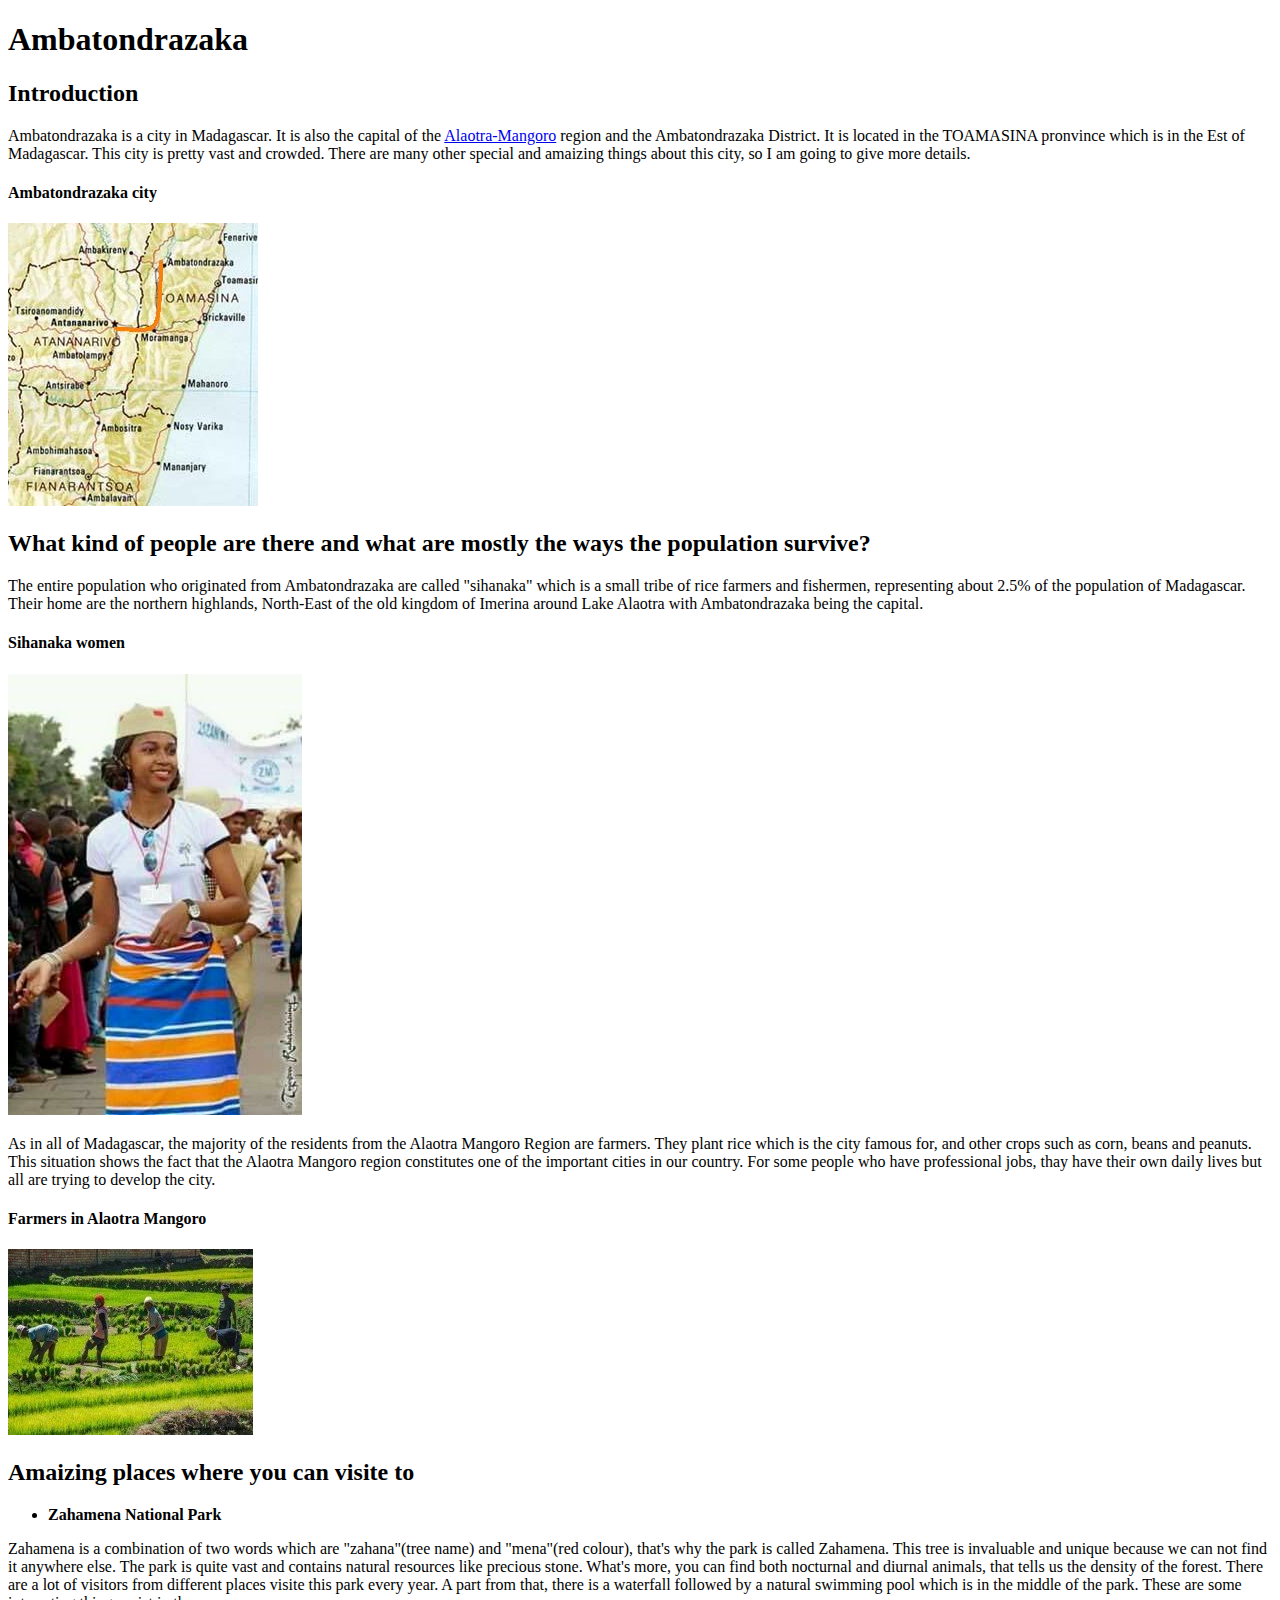
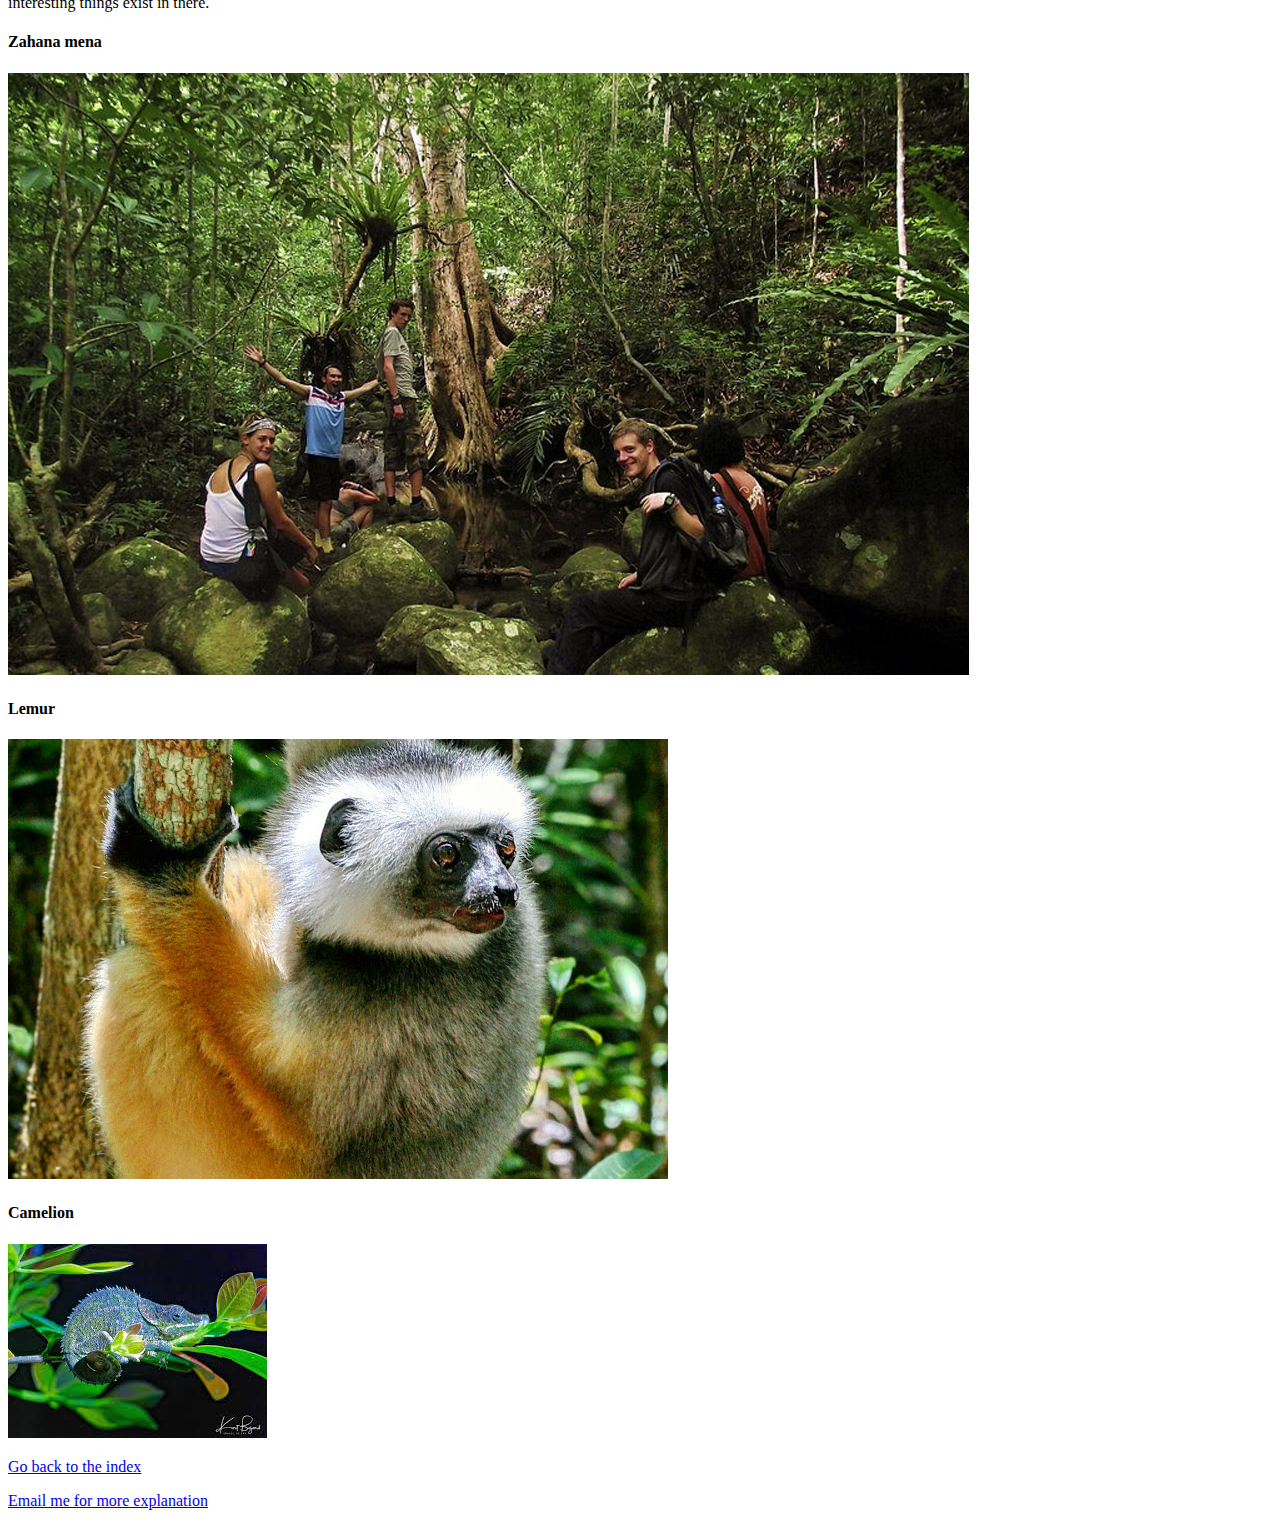
==== 08-02-20.html @ 1d424048 "added blog" ====
<!DOCTYPE html>
<html lang="en">

<head>
    <meta charset="UTF-8">
    <meta name="viewport" content="width=device-width">
    <title>My lovely town</title>
</head>

<body>
    <header>
        <h1>
            Ambatondrazaka
        </h1>
    </header>
    <main>
            <section>
                <header>
                    <h2>
                        Introduction
                    </h2>
                </header>
                <p>
                    Ambatondrazaka is a city in Madagascar. It is also the capital of the <a
                        href="https://en.wikipedia.org/wiki/Alaotra-Mangoro">Alaotra-Mangoro</a> region and the
                    Ambatondrazaka District. It is located in the TOAMASINA pronvince which is in the Est of Madagascar.
                    This city is pretty vast and crowded. There are many other special and amaizing things about this
                    city,
                    so I am going to give more details.
                </p>
                <header>
                    <h4>
                        Ambatondrazaka city
                    </h4>
                </header>
                <img src="ambato.webp" alt="Ambatondrazaka">
            </section>
            <section>
                <header>
                    <h2>
                        What kind of people are there and what are mostly the ways the population survive?
                    </h2>
                </header>
                <p>
                    The entire population who originated from Ambatondrazaka are called "sihanaka" which is a small
                    tribe of
                    rice farmers and fishermen, representing about 2.5% of the population of Madagascar. Their home are
                    the
                    northern highlands, North-East of the old kingdom of Imerina around Lake Alaotra with Ambatondrazaka
                    being the capital.
                </p>
                <header>
                    <h4>
                        Sihanaka women
                    </h4>
                </header>
                <img src="sihanaka.webp" alt="Zanak'Alaotra">
                <p>
                    As in all of Madagascar, the majority of the residents from the Alaotra Mangoro Region are farmers.
                    They
                    plant rice which is the city famous for, and other crops such as corn, beans and peanuts. This
                    situation shows the fact that the Alaotra Mangoro region constitutes one of the important cities in our
                    country.
                    For some people who have professional jobs, thay have their own daily lives but all are trying to develop
                    the
                    city.
                </p>
                <header>
                    <h4>
                        Farmers in Alaotra Mangoro
                    </h4>
                </header>
                <img src="farmers.webp" alt="Farmers">
            </section>
            <section>
                <header>
                    <h2>
                        Amaizing places where you can visite to
                    </h2>
                </header>
                    <ul>
                        <li>
                            <b>Zahamena National Park</b>
                        </li>
                    </ul>
                    <p>
                        Zahamena is a combination of two words which are "zahana"(tree name) and "mena"(red colour), that's why the park is called Zahamena. This tree is invaluable and unique because we can not find it anywhere else. The park is quite vast and contains natural resources like precious stone.
                         What's more, you can find both nocturnal and diurnal animals, that tells us the density of the forest.
                        There are a lot of visitors from different places visite this park every year.
                        A part from that, there is a waterfall followed by a natural swimming pool which is in the middle of the park.
                        These are some interesting things exist in there.
                    </p>
                    <header>
                        <h4>
                            Zahana mena
                        </h4>
                    </header>
                    <img src="zahamena.jpeg" alt="Zahana mena">
                    <header>
                      <h4>
                        Lemur
                      </h4>
                    </header>
                    <img src="lemur.webp" alt="lemur">
                    <header>
                      <h4>
                        Camelion
                      </h4>
                    </header>
                    <img src="camelion.webp" alt="camelion">
            </section>
    </main>
    <nav>
      <p>
        <a href="../index.html"> Go back to the index</a>
      </p>
    </nav>
    <footer>
      <p>
        <a href="harisoa.sn@gmail.com">
        Email me for more explanation
        </a>
      </p>
    </footer>
</body>
</html>
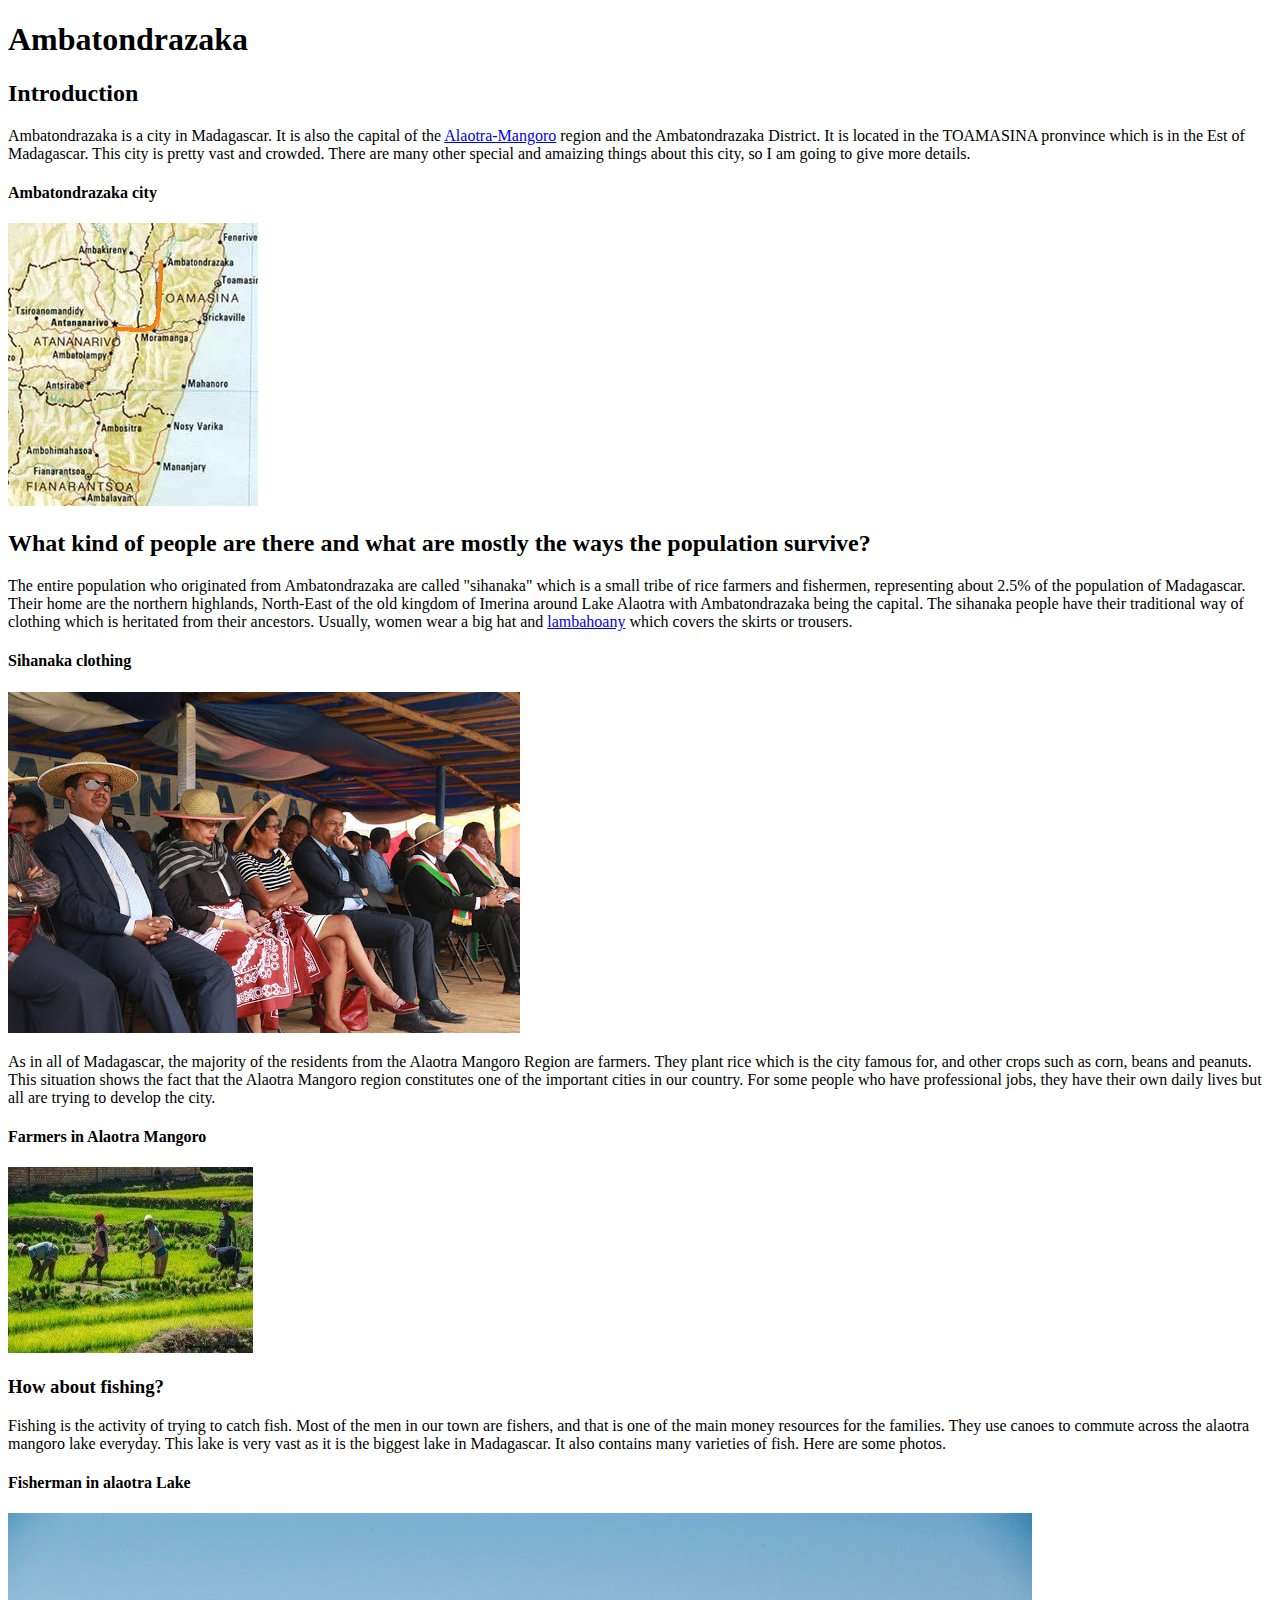
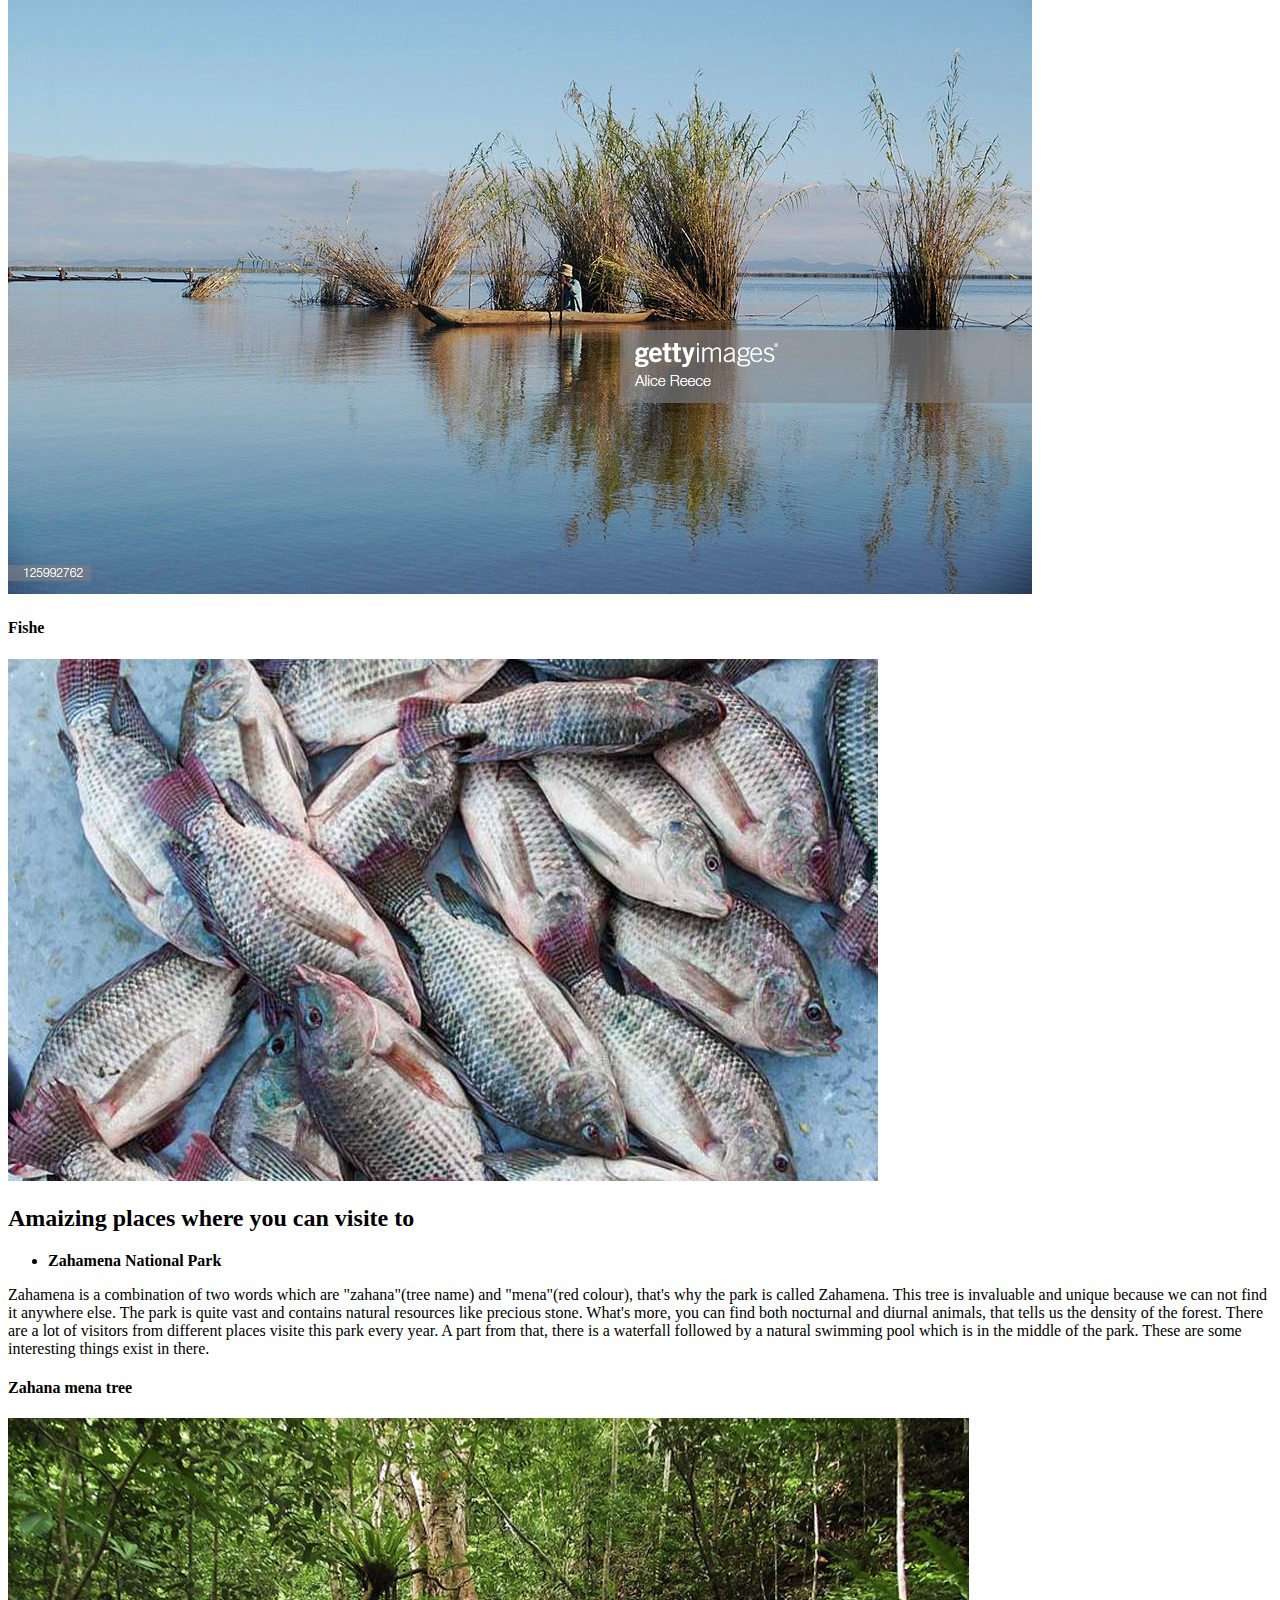
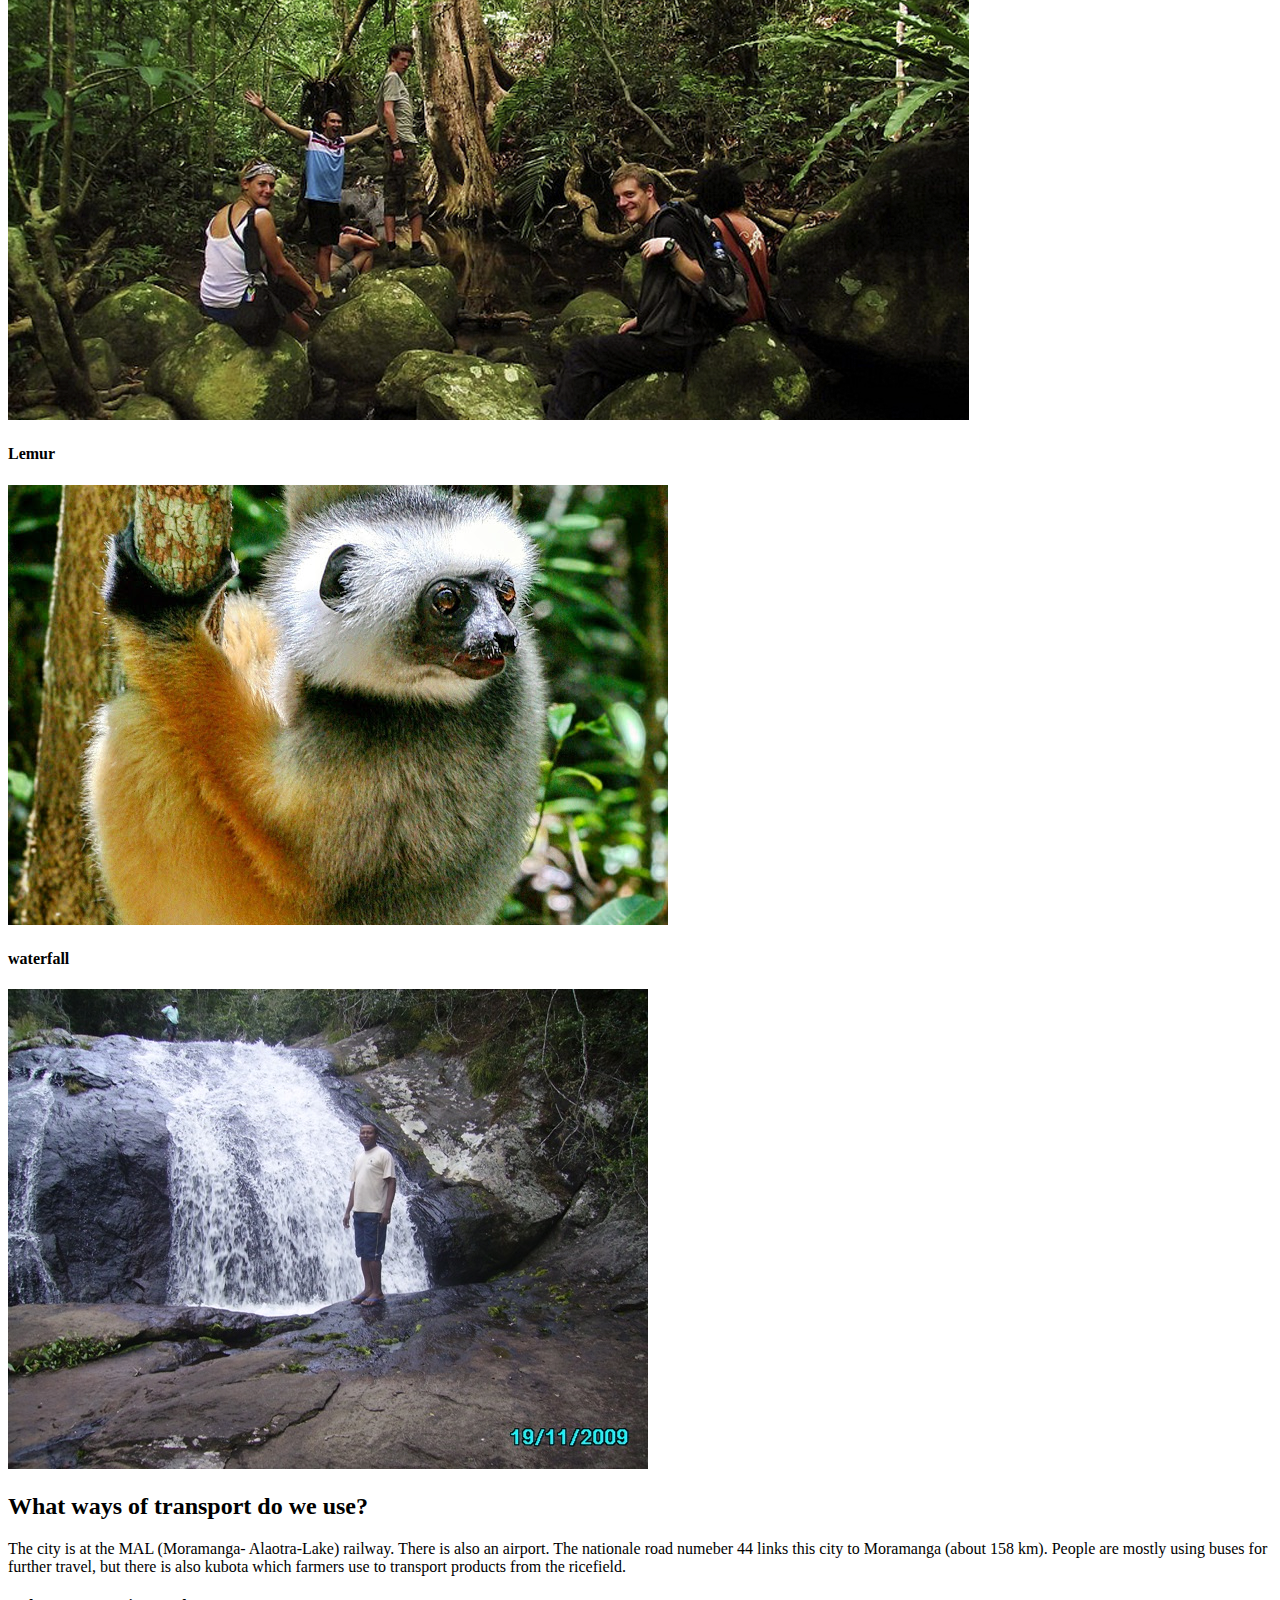
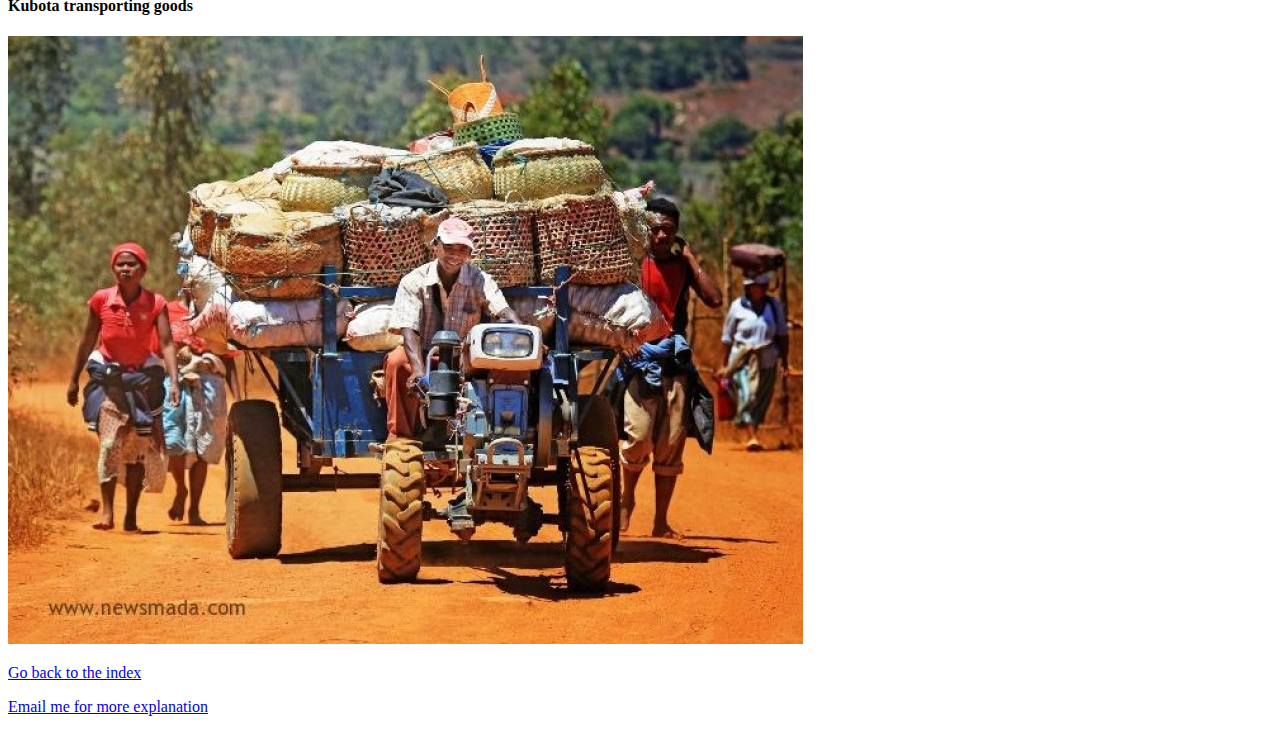
==== commit 491b8e08: "added blog" ====
--- a/08-02-20.html
+++ b/08-02-20.html
@@ -2,125 +2,172 @@
 <html lang="en">
 
 <head>
-    <meta charset="UTF-8">
-    <meta name="viewport" content="width=device-width">
-    <title>My lovely town</title>
+  <meta charset="UTF-8">
+  <meta name="viewport" content="width=device-width">
+  <title>My lovely town</title>
 </head>
 
 <body>
-    <header>
-        <h1>
-            Ambatondrazaka
-        </h1>
-    </header>
-    <main>
-            <section>
-                <header>
-                    <h2>
-                        Introduction
-                    </h2>
-                </header>
-                <p>
-                    Ambatondrazaka is a city in Madagascar. It is also the capital of the <a
-                        href="https://en.wikipedia.org/wiki/Alaotra-Mangoro">Alaotra-Mangoro</a> region and the
-                    Ambatondrazaka District. It is located in the TOAMASINA pronvince which is in the Est of Madagascar.
-                    This city is pretty vast and crowded. There are many other special and amaizing things about this
-                    city,
-                    so I am going to give more details.
-                </p>
-                <header>
-                    <h4>
-                        Ambatondrazaka city
-                    </h4>
-                </header>
-                <img src="ambato.webp" alt="Ambatondrazaka">
-            </section>
-            <section>
-                <header>
-                    <h2>
-                        What kind of people are there and what are mostly the ways the population survive?
-                    </h2>
-                </header>
-                <p>
-                    The entire population who originated from Ambatondrazaka are called "sihanaka" which is a small
-                    tribe of
-                    rice farmers and fishermen, representing about 2.5% of the population of Madagascar. Their home are
-                    the
-                    northern highlands, North-East of the old kingdom of Imerina around Lake Alaotra with Ambatondrazaka
-                    being the capital.
-                </p>
-                <header>
-                    <h4>
-                        Sihanaka women
-                    </h4>
-                </header>
-                <img src="sihanaka.webp" alt="Zanak'Alaotra">
-                <p>
-                    As in all of Madagascar, the majority of the residents from the Alaotra Mangoro Region are farmers.
-                    They
-                    plant rice which is the city famous for, and other crops such as corn, beans and peanuts. This
-                    situation shows the fact that the Alaotra Mangoro region constitutes one of the important cities in our
-                    country.
-                    For some people who have professional jobs, thay have their own daily lives but all are trying to develop
-                    the
-                    city.
-                </p>
-                <header>
-                    <h4>
-                        Farmers in Alaotra Mangoro
-                    </h4>
-                </header>
-                <img src="farmers.webp" alt="Farmers">
-            </section>
-            <section>
-                <header>
-                    <h2>
-                        Amaizing places where you can visite to
-                    </h2>
-                </header>
-                    <ul>
-                        <li>
-                            <b>Zahamena National Park</b>
-                        </li>
-                    </ul>
-                    <p>
-                        Zahamena is a combination of two words which are "zahana"(tree name) and "mena"(red colour), that's why the park is called Zahamena. This tree is invaluable and unique because we can not find it anywhere else. The park is quite vast and contains natural resources like precious stone.
-                         What's more, you can find both nocturnal and diurnal animals, that tells us the density of the forest.
-                        There are a lot of visitors from different places visite this park every year.
-                        A part from that, there is a waterfall followed by a natural swimming pool which is in the middle of the park.
-                        These are some interesting things exist in there.
-                    </p>
-                    <header>
-                        <h4>
-                            Zahana mena
-                        </h4>
-                    </header>
-                    <img src="zahamena.jpeg" alt="Zahana mena">
-                    <header>
-                      <h4>
-                        Lemur
-                      </h4>
-                    </header>
-                    <img src="lemur.webp" alt="lemur">
-                    <header>
-                      <h4>
-                        Camelion
-                      </h4>
-                    </header>
-                    <img src="camelion.webp" alt="camelion">
-            </section>
-    </main>
-    <nav>
+  <header>
+    <h1>
+      Ambatondrazaka
+    </h1>
+  </header>
+  <main>
+    <section>
+      <header>
+        <h2>
+          Introduction
+        </h2>
+      </header>
       <p>
-        <a href="../index.html"> Go back to the index</a>
+        Ambatondrazaka is a city in Madagascar. It is also the capital of the <a
+          href="https://en.wikipedia.org/wiki/Alaotra-Mangoro">Alaotra-Mangoro</a> region and the
+        Ambatondrazaka District. It is located in the TOAMASINA pronvince which is in the Est of Madagascar.
+        This city is pretty vast and crowded. There are many other special and amaizing things about this
+        city,
+        so I am going to give more details.
       </p>
-    </nav>
-    <footer>
+      <header>
+        <h4>
+          Ambatondrazaka city
+        </h4>
+      </header>
+      <img src="ambato.webp" alt="Ambatondrazaka">
+    </section>
+    <section>
+      <header>
+        <h2>
+          What kind of people are there and what are mostly the ways the population survive?
+        </h2>
+      </header>
       <p>
-        <a href="harisoa.sn@gmail.com">
+        The entire population who originated from Ambatondrazaka are called "sihanaka" which is a small
+        tribe of
+        rice farmers and fishermen, representing about 2.5% of the population of Madagascar. Their home are
+        the
+        northern highlands, North-East of the old kingdom of Imerina around Lake Alaotra with Ambatondrazaka
+        being the capital. The sihanaka people have their traditional way of clothing which is heritated from their
+        ancestors. Usually, women wear a big hat and <a
+          href="https://www.google.com/search?q=lambahoany+madagascar&rlz=1C1AVFC_enMG885MG885&oq=lambahoany&aqs=chrome.1.69i57j0l7.8483j0j8&sourceid=chrome&ie=UTF-8">lambahoany</a>
+        which covers the skirts or trousers.
+      </p>
+      <header>
+        <h4>
+          Sihanaka clothing
+        </h4>
+      </header>
+      <img src="sihanaka.webp" alt="Zanak'Alaotra">
+      <p>
+        As in all of Madagascar, the majority of the residents from the Alaotra Mangoro Region are farmers.
+        They
+        plant rice which is the city famous for, and other crops such as corn, beans and peanuts. This
+        situation shows the fact that the Alaotra Mangoro region constitutes one of the important cities in our
+        country.
+        For some people who have professional jobs, they have their own daily lives but all are trying to develop the
+        city.
+      </p>
+      <header>
+        <h4>
+          Farmers in Alaotra Mangoro
+        </h4>
+      </header>
+      <img src="farmers.webp" alt="Farmers">
+      <header>
+        <h3>
+          How about fishing?
+        </h3>
+      </header>
+      <p>
+        Fishing is the activity of trying to catch fish. Most of the men in our town are fishers, and that is one of the
+        main money resources for the families. They use canoes to commute across the alaotra mangoro lake everyday. This
+        lake is very vast as it is the biggest lake in Madagascar. It also contains many varieties of fish. Here are
+        some photos.
+      </p>
+      <header>
+        <h4>
+          Fisherman in alaotra Lake
+        </h4>
+      </header>
+      <img src="lake.jpg" alt>
+      <header>
+        <h4>
+          Fishe
+        </h4>
+      </header>
+      <img src="fish.webp" alt>
+    </section>
+    <section>
+      <header>
+        <h2>
+          Amaizing places where you can visite to
+        </h2>
+      </header>
+      <ul>
+        <li>
+          <b>Zahamena National Park</b>
+        </li>
+      </ul>
+      <p>
+        Zahamena is a combination of two words which are "zahana"(tree name) and "mena"(red colour), that's why the park
+        is called Zahamena. This tree is invaluable and unique because we can not find it anywhere else. The park is
+        quite vast and contains natural resources like precious stone.
+        What's more, you can find both nocturnal and diurnal animals, that tells us the density of the forest.
+        There are a lot of visitors from different places visite this park every year.
+        A part from that, there is a waterfall followed by a natural swimming pool which is in the middle of the park.
+        These are some interesting things exist in there.
+      </p>
+      <header>
+        <h4>
+          Zahana mena tree
+        </h4>
+      </header>
+      <img src="zahamena.jpeg" alt="Zahana mena">
+      <header>
+        <h4>
+          Lemur
+        </h4>
+      </header>
+      <img src="lemur.webp" alt="lemur">
+      <header>
+        <h4>
+          waterfall
+        </h4>
+      </header>
+      <img src="waterfall.webp" alt="waterfall">
+    </section>
+    <section>
+      <header>
+        <h2>
+          What ways of transport do we use?
+        </h2>
+      </header>
+      <p>
+        The city is at the MAL (Moramanga- Alaotra-Lake) railway. There is also an airport. The nationale road numeber
+        44 links this city to Moramanga (about 158 km). People are mostly using buses for further travel, but there is
+        also kubota which farmers use to transport products from the ricefield.
+      </p>
+      <header>
+        <h4>
+          Kubota transporting goods
+        </h4>
+      </header>
+      <img src="kubota.webp" alt>
+    </section>
+
+  </main>
+  <nav>
+    <p>
+      <a href="../index.html"> Go back to the index</a>
+    </p>
+  </nav>
+  <footer>
+    <p>
+      <a href="harisoa.sn@gmail.com">
         Email me for more explanation
-        </a>
-      </p>
-    </footer>
+      </a>
+    </p>
+  </footer>
 </body>
+
 </html>
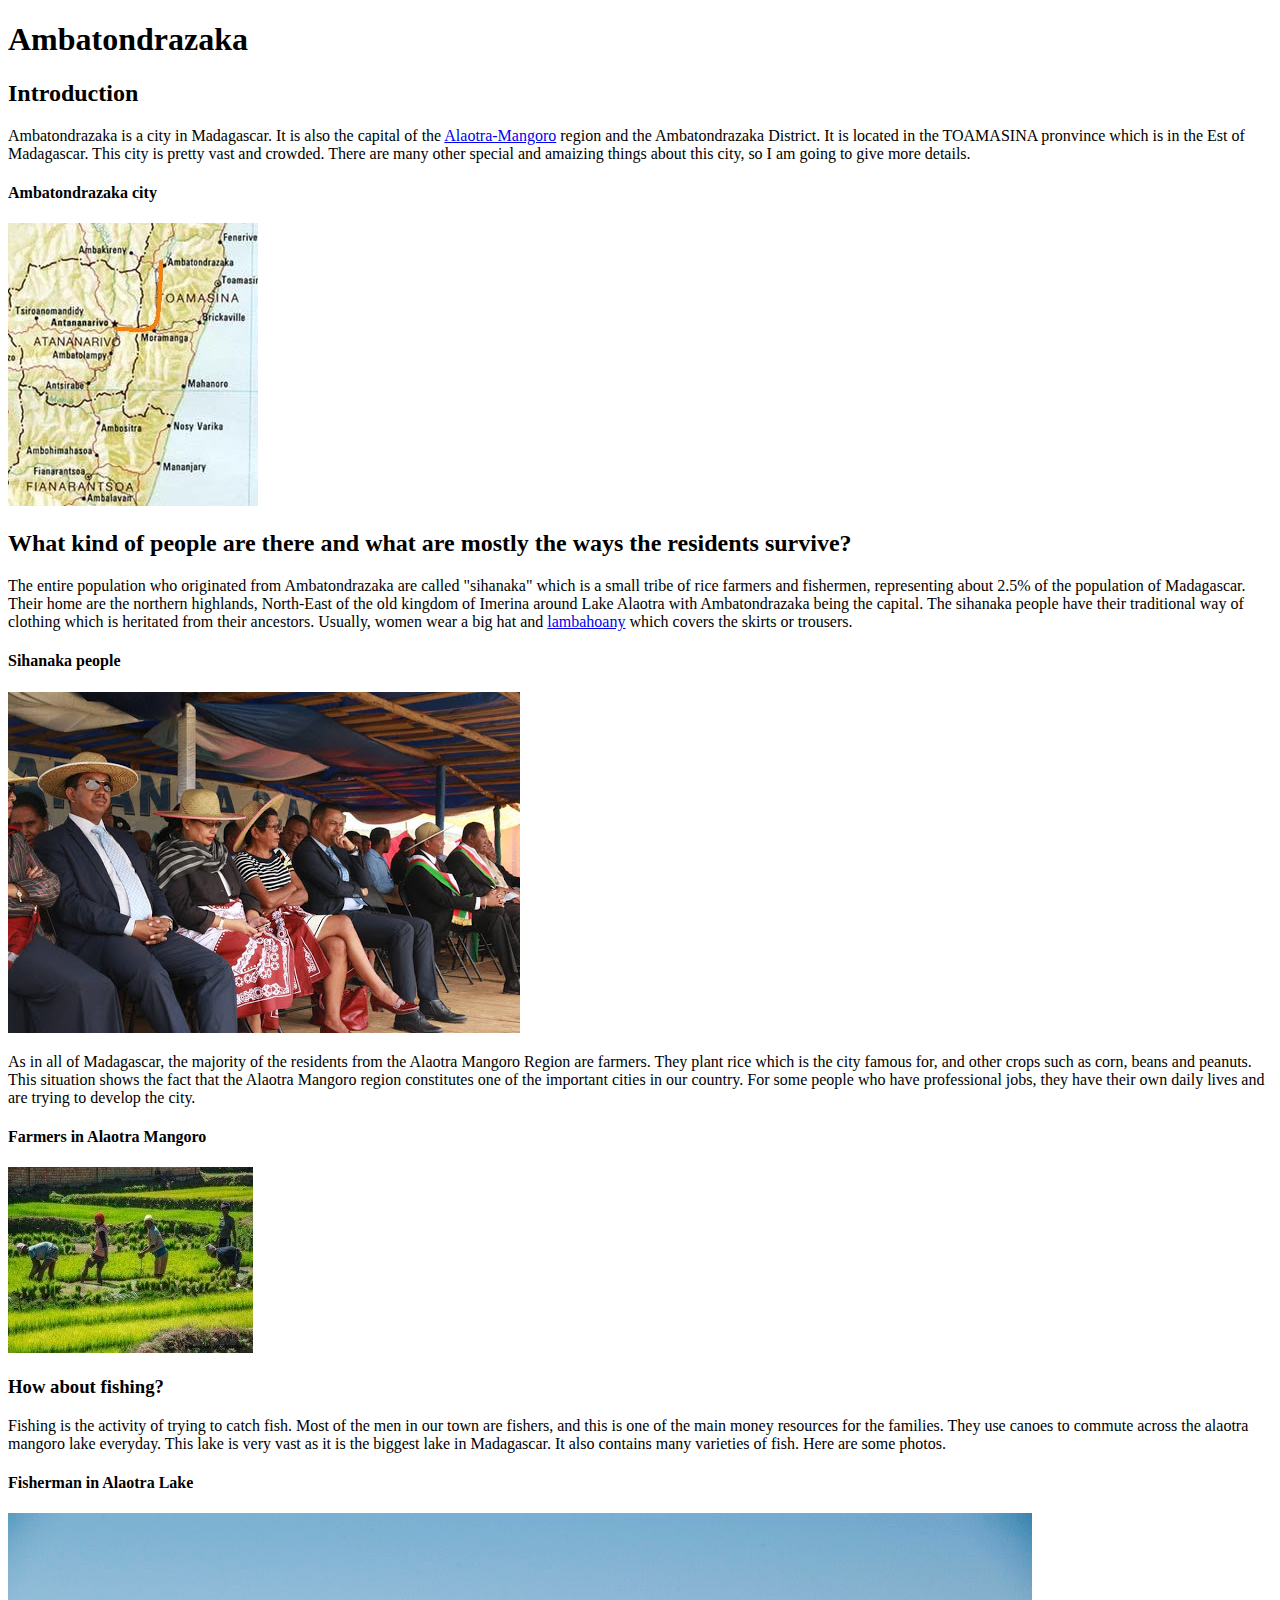
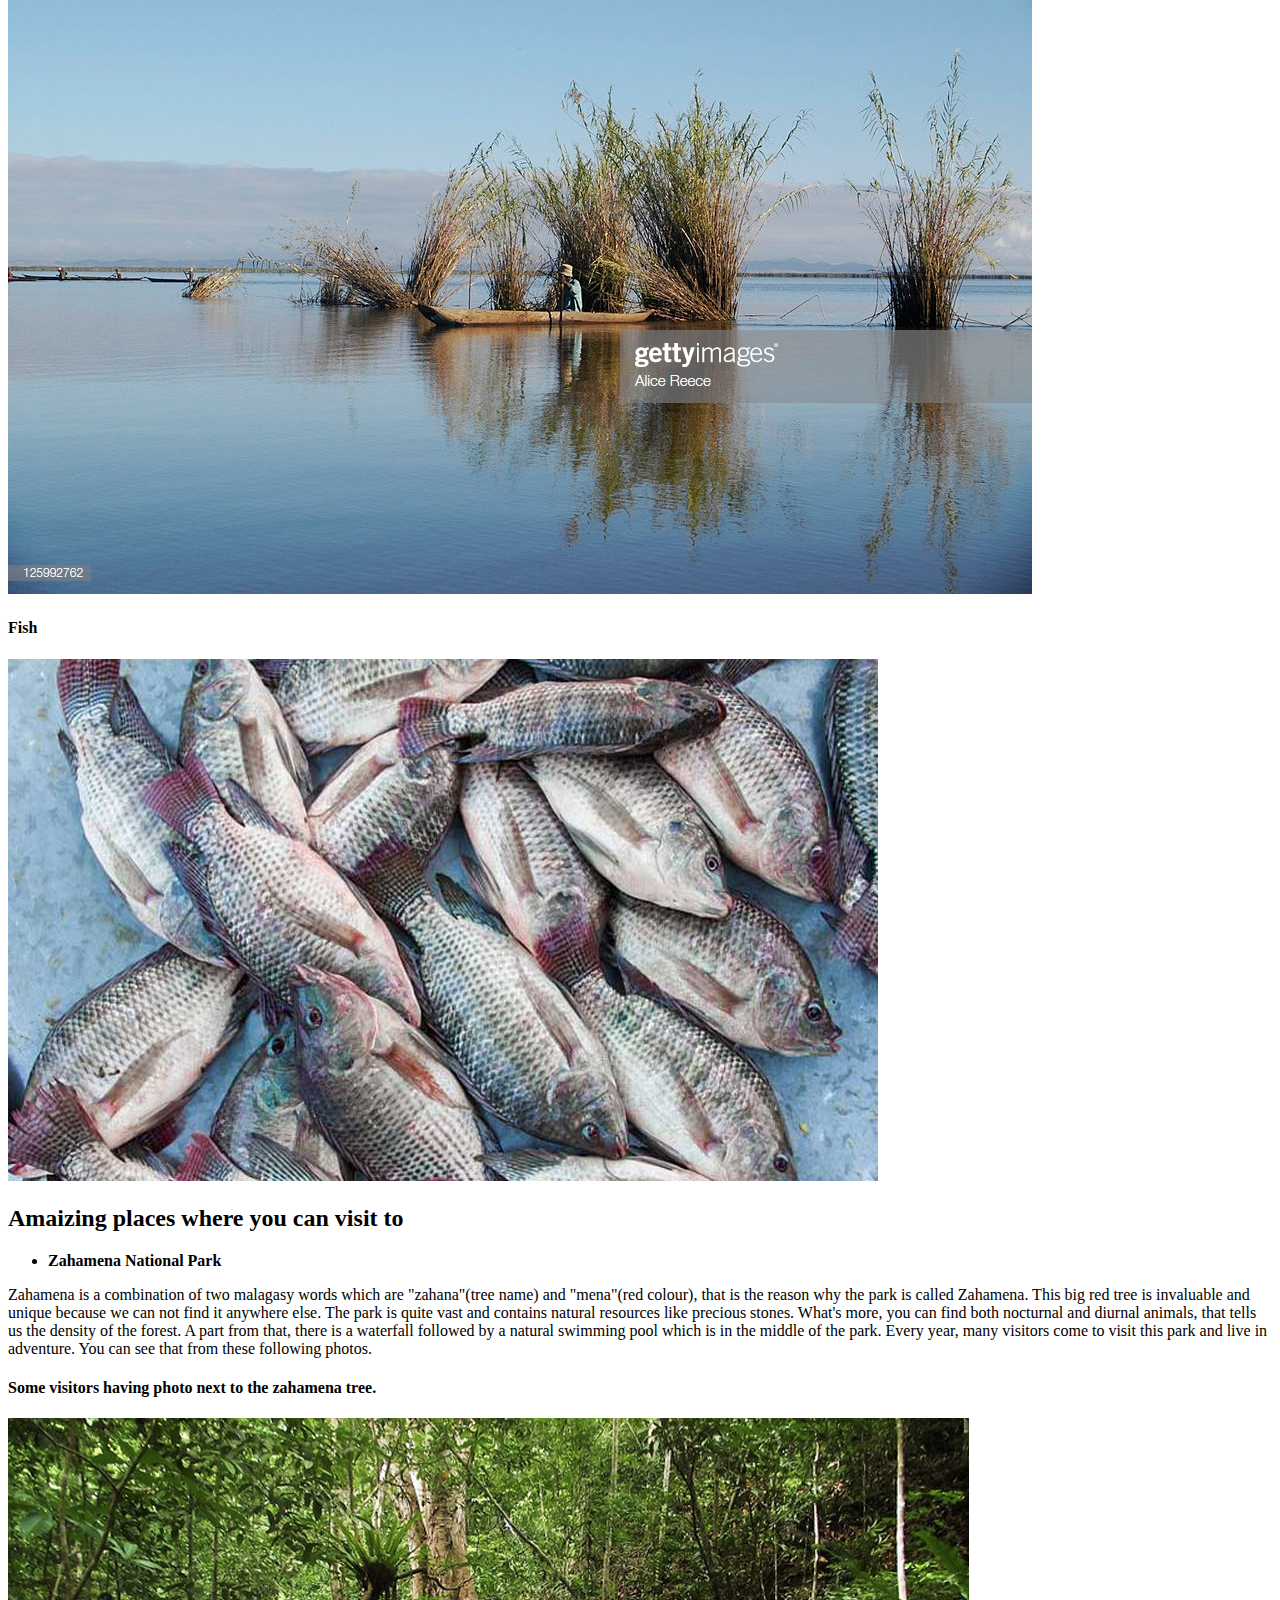
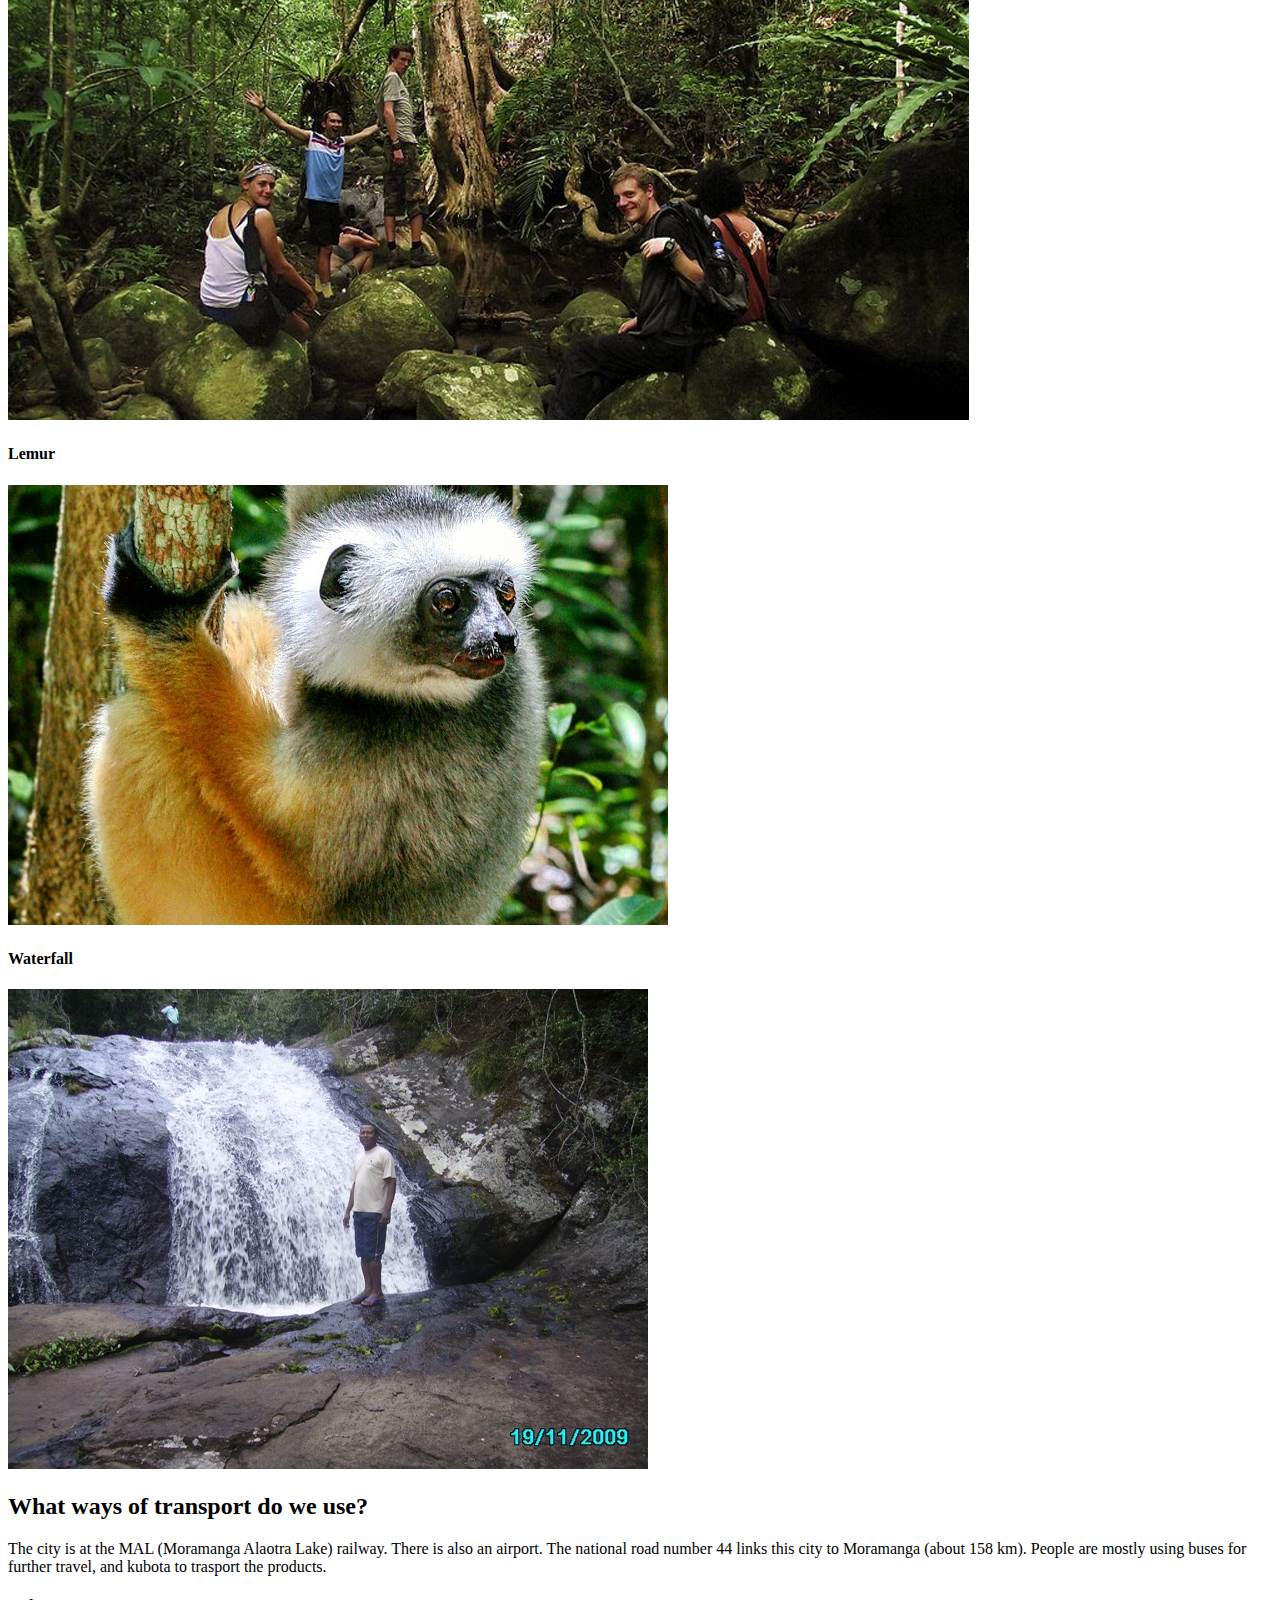
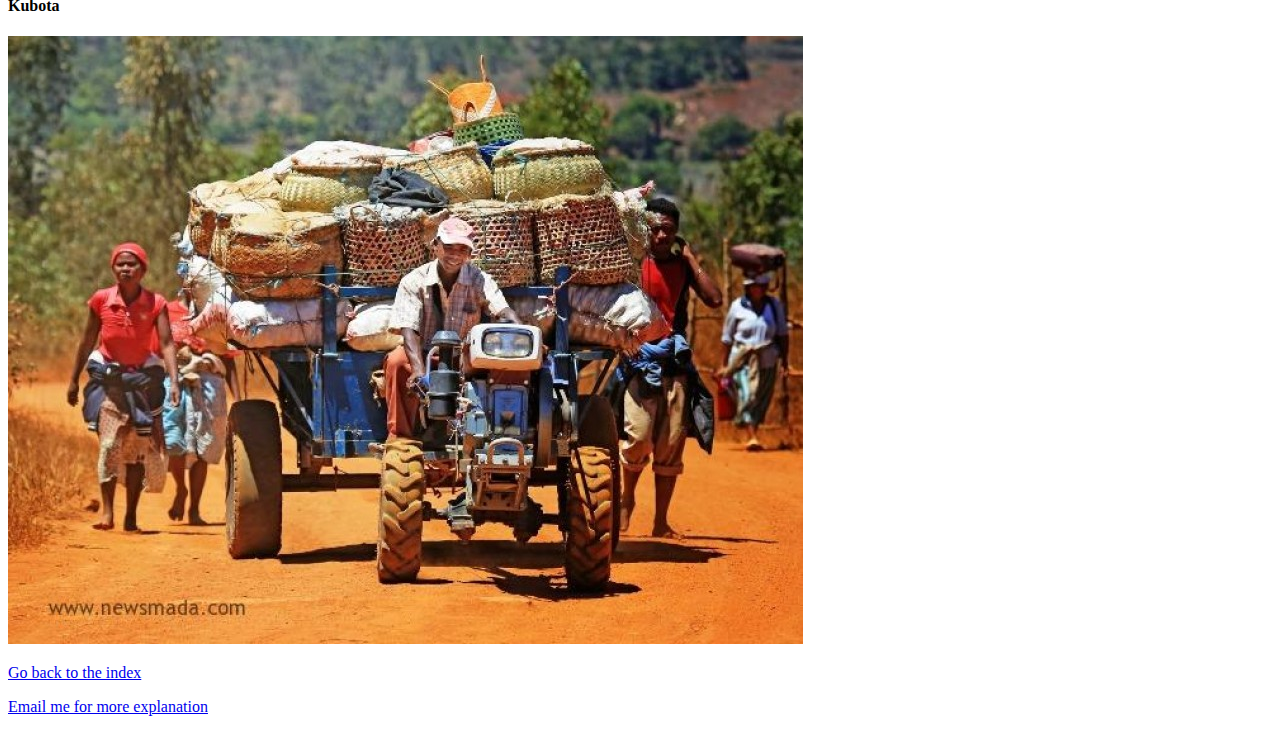
==== commit 52450b36: "fixed wrong spelling" ====
--- a/08-02-20.html
+++ b/08-02-20.html
@@ -38,34 +38,30 @@
     <section>
       <header>
         <h2>
-          What kind of people are there and what are mostly the ways the population survive?
+          What kind of people are there and what are mostly the ways the residents survive?
         </h2>
       </header>
       <p>
         The entire population who originated from Ambatondrazaka are called "sihanaka" which is a small
         tribe of
-        rice farmers and fishermen, representing about 2.5% of the population of Madagascar. Their home are
-        the
-        northern highlands, North-East of the old kingdom of Imerina around Lake Alaotra with Ambatondrazaka
-        being the capital. The sihanaka people have their traditional way of clothing which is heritated from their
+        rice farmers and fishermen, representing about 2.5% of the population of Madagascar. Their home are the northern
+        highlands, North-East of the old kingdom of Imerina around Lake Alaotra with Ambatondrazaka being the capital.
+        The sihanaka people have their traditional way of clothing which is heritated from their
         ancestors. Usually, women wear a big hat and <a
           href="https://www.google.com/search?q=lambahoany+madagascar&rlz=1C1AVFC_enMG885MG885&oq=lambahoany&aqs=chrome.1.69i57j0l7.8483j0j8&sourceid=chrome&ie=UTF-8">lambahoany</a>
         which covers the skirts or trousers.
       </p>
       <header>
         <h4>
-          Sihanaka clothing
+          Sihanaka people
         </h4>
       </header>
       <img src="sihanaka.webp" alt="Zanak'Alaotra">
       <p>
         As in all of Madagascar, the majority of the residents from the Alaotra Mangoro Region are farmers.
-        They
-        plant rice which is the city famous for, and other crops such as corn, beans and peanuts. This
-        situation shows the fact that the Alaotra Mangoro region constitutes one of the important cities in our
-        country.
-        For some people who have professional jobs, they have their own daily lives but all are trying to develop the
-        city.
+        They plant rice which is the city famous for, and other crops such as corn, beans and peanuts. This situation
+        shows the fact that the Alaotra Mangoro region constitutes one of the important cities in our country.
+        For some people who have professional jobs, they have their own daily lives and are trying to develop the city.
       </p>
       <header>
         <h4>
@@ -79,20 +75,20 @@
         </h3>
       </header>
       <p>
-        Fishing is the activity of trying to catch fish. Most of the men in our town are fishers, and that is one of the
+        Fishing is the activity of trying to catch fish. Most of the men in our town are fishers, and this is one of the
         main money resources for the families. They use canoes to commute across the alaotra mangoro lake everyday. This
         lake is very vast as it is the biggest lake in Madagascar. It also contains many varieties of fish. Here are
         some photos.
       </p>
       <header>
         <h4>
-          Fisherman in alaotra Lake
+          Fisherman in Alaotra Lake
         </h4>
       </header>
       <img src="lake.jpg" alt>
       <header>
         <h4>
-          Fishe
+          Fish
         </h4>
       </header>
       <img src="fish.webp" alt>
@@ -100,7 +96,7 @@
     <section>
       <header>
         <h2>
-          Amaizing places where you can visite to
+          Amaizing places where you can visit to
         </h2>
       </header>
       <ul>
@@ -109,17 +105,18 @@
         </li>
       </ul>
       <p>
-        Zahamena is a combination of two words which are "zahana"(tree name) and "mena"(red colour), that's why the park
-        is called Zahamena. This tree is invaluable and unique because we can not find it anywhere else. The park is
-        quite vast and contains natural resources like precious stone.
-        What's more, you can find both nocturnal and diurnal animals, that tells us the density of the forest.
-        There are a lot of visitors from different places visite this park every year.
-        A part from that, there is a waterfall followed by a natural swimming pool which is in the middle of the park.
-        These are some interesting things exist in there.
+        Zahamena is a combination of two malagasy words which are "zahana"(tree name) and "mena"(red colour), that is
+        the reason why the park is called Zahamena. This big red tree is invaluable and unique because we can not find
+        it anywhere else.
+        The park is quite vast and contains natural resources like precious stones.
+        What's more, you can find both nocturnal and diurnal animals, that tells us the density of the forest. A part
+        from that, there is a waterfall followed by a natural swimming pool which is in the middle of the park.
+        Every year, many visitors come to visit this park and live in adventure.
+        You can see that from these following photos.
       </p>
       <header>
         <h4>
-          Zahana mena tree
+          Some visitors having photo next to the zahamena tree.
         </h4>
       </header>
       <img src="zahamena.jpeg" alt="Zahana mena">
@@ -131,7 +128,7 @@
       <img src="lemur.webp" alt="lemur">
       <header>
         <h4>
-          waterfall
+          Waterfall
         </h4>
       </header>
       <img src="waterfall.webp" alt="waterfall">
@@ -143,13 +140,13 @@
         </h2>
       </header>
       <p>
-        The city is at the MAL (Moramanga- Alaotra-Lake) railway. There is also an airport. The nationale road numeber
-        44 links this city to Moramanga (about 158 km). People are mostly using buses for further travel, but there is
-        also kubota which farmers use to transport products from the ricefield.
+        The city is at the MAL (Moramanga Alaotra Lake) railway. There is also an airport. The national road number 44
+        links this city to Moramanga (about 158 km). People are mostly using buses for further travel, and kubota to
+        trasport the products.
       </p>
       <header>
         <h4>
-          Kubota transporting goods
+          Kubota
         </h4>
       </header>
       <img src="kubota.webp" alt>
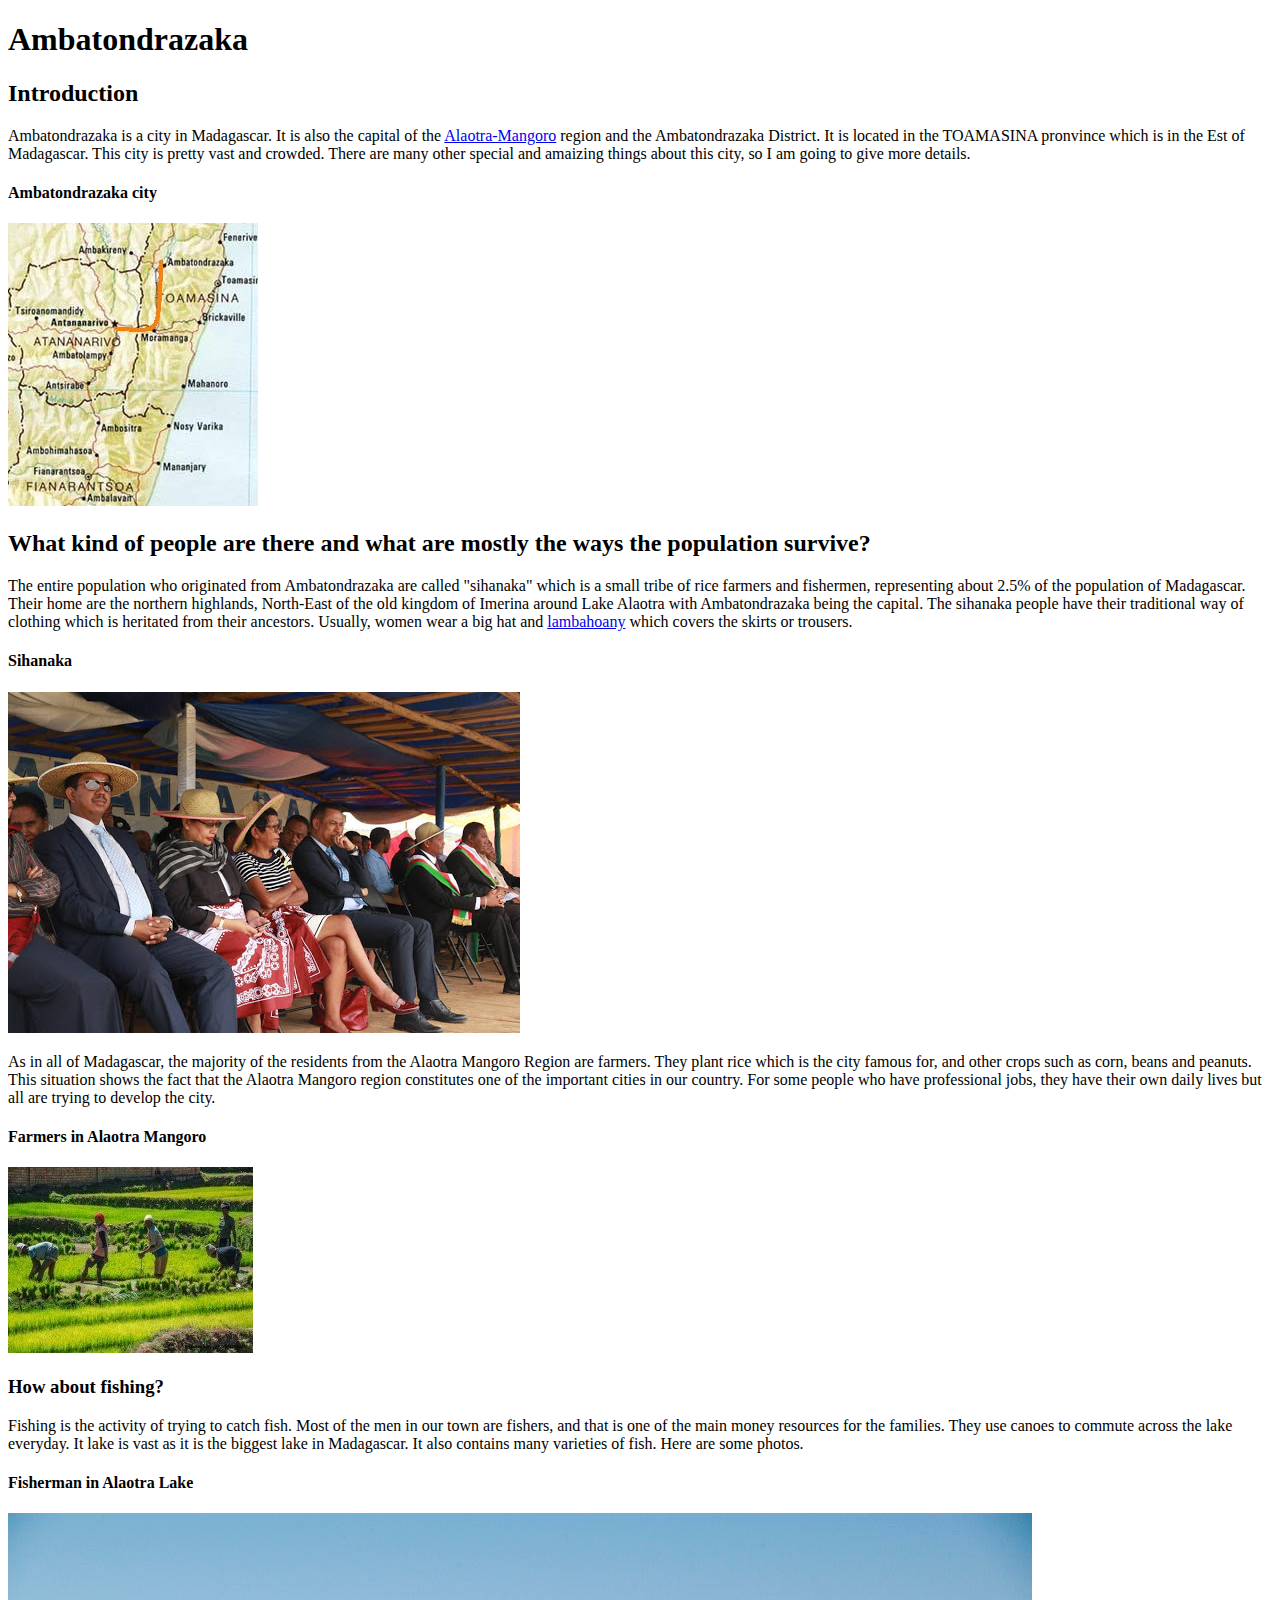
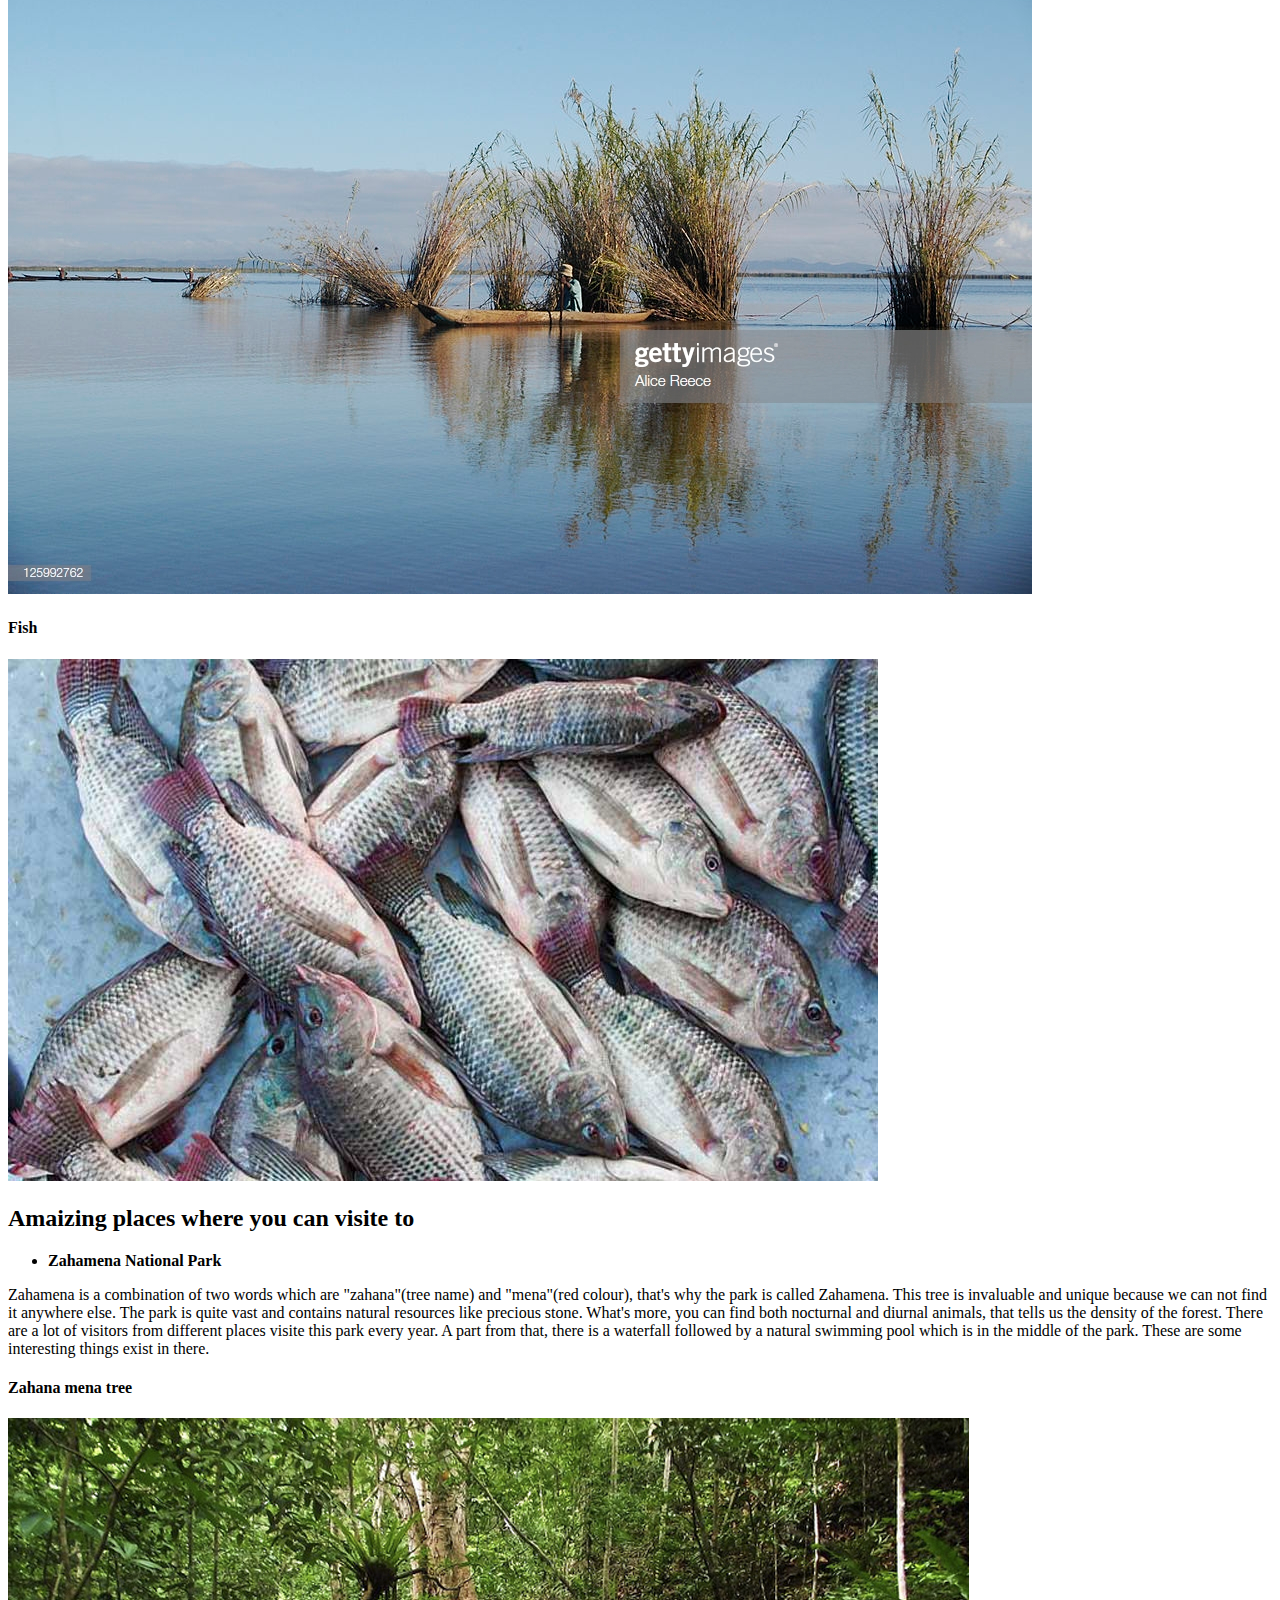
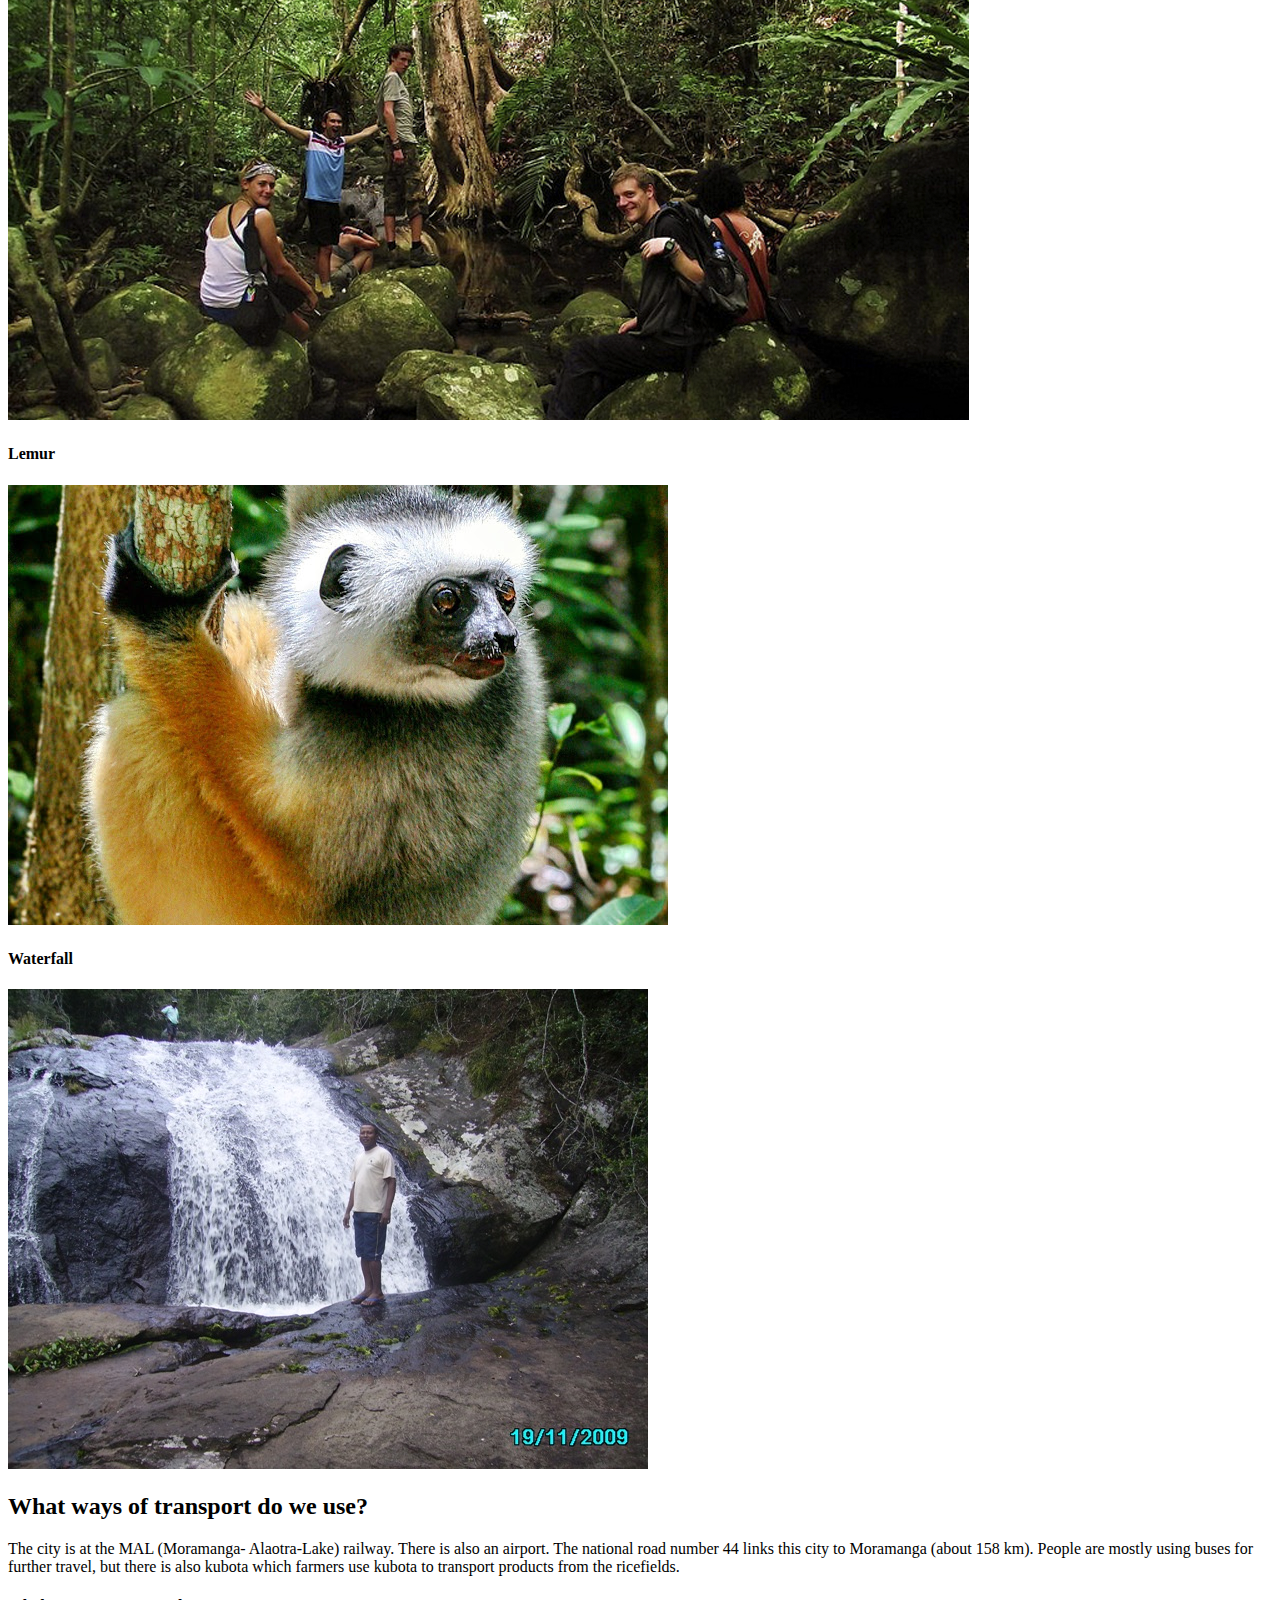
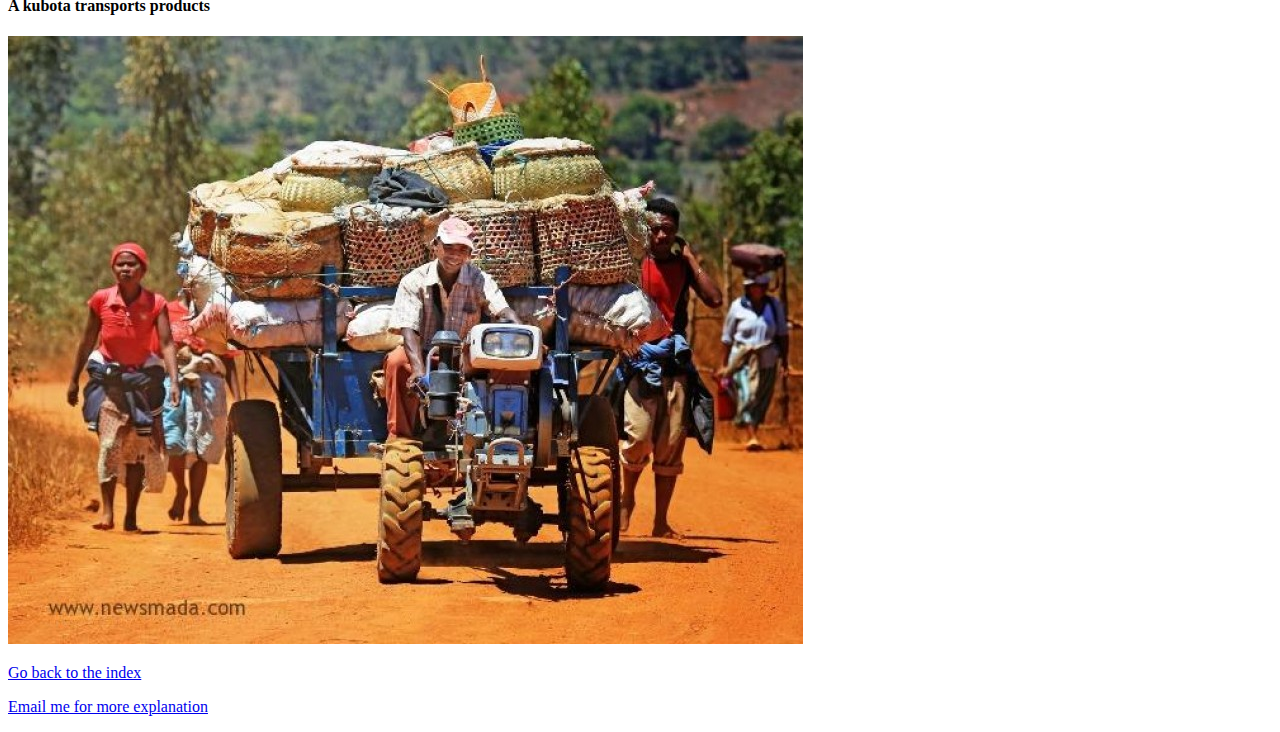
==== commit 86e6b894: "modified blog" ====
--- a/08-02-20.html
+++ b/08-02-20.html
@@ -38,30 +38,34 @@
     <section>
       <header>
         <h2>
-          What kind of people are there and what are mostly the ways the residents survive?
+          What kind of people are there and what are mostly the ways the population survive?
         </h2>
       </header>
       <p>
         The entire population who originated from Ambatondrazaka are called "sihanaka" which is a small
         tribe of
-        rice farmers and fishermen, representing about 2.5% of the population of Madagascar. Their home are the northern
-        highlands, North-East of the old kingdom of Imerina around Lake Alaotra with Ambatondrazaka being the capital.
-        The sihanaka people have their traditional way of clothing which is heritated from their
+        rice farmers and fishermen, representing about 2.5% of the population of Madagascar. Their home are
+        the
+        northern highlands, North-East of the old kingdom of Imerina around Lake Alaotra with Ambatondrazaka
+        being the capital. The sihanaka people have their traditional way of clothing which is heritated from their
         ancestors. Usually, women wear a big hat and <a
           href="https://www.google.com/search?q=lambahoany+madagascar&rlz=1C1AVFC_enMG885MG885&oq=lambahoany&aqs=chrome.1.69i57j0l7.8483j0j8&sourceid=chrome&ie=UTF-8">lambahoany</a>
         which covers the skirts or trousers.
       </p>
       <header>
         <h4>
-          Sihanaka people
+          Sihanaka
         </h4>
       </header>
       <img src="sihanaka.webp" alt="Zanak'Alaotra">
       <p>
         As in all of Madagascar, the majority of the residents from the Alaotra Mangoro Region are farmers.
-        They plant rice which is the city famous for, and other crops such as corn, beans and peanuts. This situation
-        shows the fact that the Alaotra Mangoro region constitutes one of the important cities in our country.
-        For some people who have professional jobs, they have their own daily lives and are trying to develop the city.
+        They
+        plant rice which is the city famous for, and other crops such as corn, beans and peanuts. This
+        situation shows the fact that the Alaotra Mangoro region constitutes one of the important cities in our
+        country.
+        For some people who have professional jobs, they have their own daily lives but all are trying to develop the
+        city.
       </p>
       <header>
         <h4>
@@ -75,9 +79,9 @@
         </h3>
       </header>
       <p>
-        Fishing is the activity of trying to catch fish. Most of the men in our town are fishers, and this is one of the
-        main money resources for the families. They use canoes to commute across the alaotra mangoro lake everyday. This
-        lake is very vast as it is the biggest lake in Madagascar. It also contains many varieties of fish. Here are
+        Fishing is the activity of trying to catch fish. Most of the men in our town are fishers, and that is one of the
+        main money resources for the families. They use canoes to commute across the lake everyday. It
+        lake is vast as it is the biggest lake in Madagascar. It also contains many varieties of fish. Here are
         some photos.
       </p>
       <header>
@@ -96,7 +100,7 @@
     <section>
       <header>
         <h2>
-          Amaizing places where you can visit to
+          Amaizing places where you can visite to
         </h2>
       </header>
       <ul>
@@ -105,18 +109,17 @@
         </li>
       </ul>
       <p>
-        Zahamena is a combination of two malagasy words which are "zahana"(tree name) and "mena"(red colour), that is
-        the reason why the park is called Zahamena. This big red tree is invaluable and unique because we can not find
-        it anywhere else.
-        The park is quite vast and contains natural resources like precious stones.
-        What's more, you can find both nocturnal and diurnal animals, that tells us the density of the forest. A part
-        from that, there is a waterfall followed by a natural swimming pool which is in the middle of the park.
-        Every year, many visitors come to visit this park and live in adventure.
-        You can see that from these following photos.
+        Zahamena is a combination of two words which are "zahana"(tree name) and "mena"(red colour), that's why the park
+        is called Zahamena. This tree is invaluable and unique because we can not find it anywhere else. The park is
+        quite vast and contains natural resources like precious stone.
+        What's more, you can find both nocturnal and diurnal animals, that tells us the density of the forest.
+        There are a lot of visitors from different places visite this park every year.
+        A part from that, there is a waterfall followed by a natural swimming pool which is in the middle of the park.
+        These are some interesting things exist in there.
       </p>
       <header>
         <h4>
-          Some visitors having photo next to the zahamena tree.
+          Zahana mena tree
         </h4>
       </header>
       <img src="zahamena.jpeg" alt="Zahana mena">
@@ -140,13 +143,13 @@
         </h2>
       </header>
       <p>
-        The city is at the MAL (Moramanga Alaotra Lake) railway. There is also an airport. The national road number 44
-        links this city to Moramanga (about 158 km). People are mostly using buses for further travel, and kubota to
-        trasport the products.
+        The city is at the MAL (Moramanga- Alaotra-Lake) railway. There is also an airport. The national road number
+        44 links this city to Moramanga (about 158 km). People are mostly using buses for further travel, but there is
+        also kubota which farmers use kubota to transport products from the ricefields.
       </p>
       <header>
         <h4>
-          Kubota
+          A kubota transports products
         </h4>
       </header>
       <img src="kubota.webp" alt>
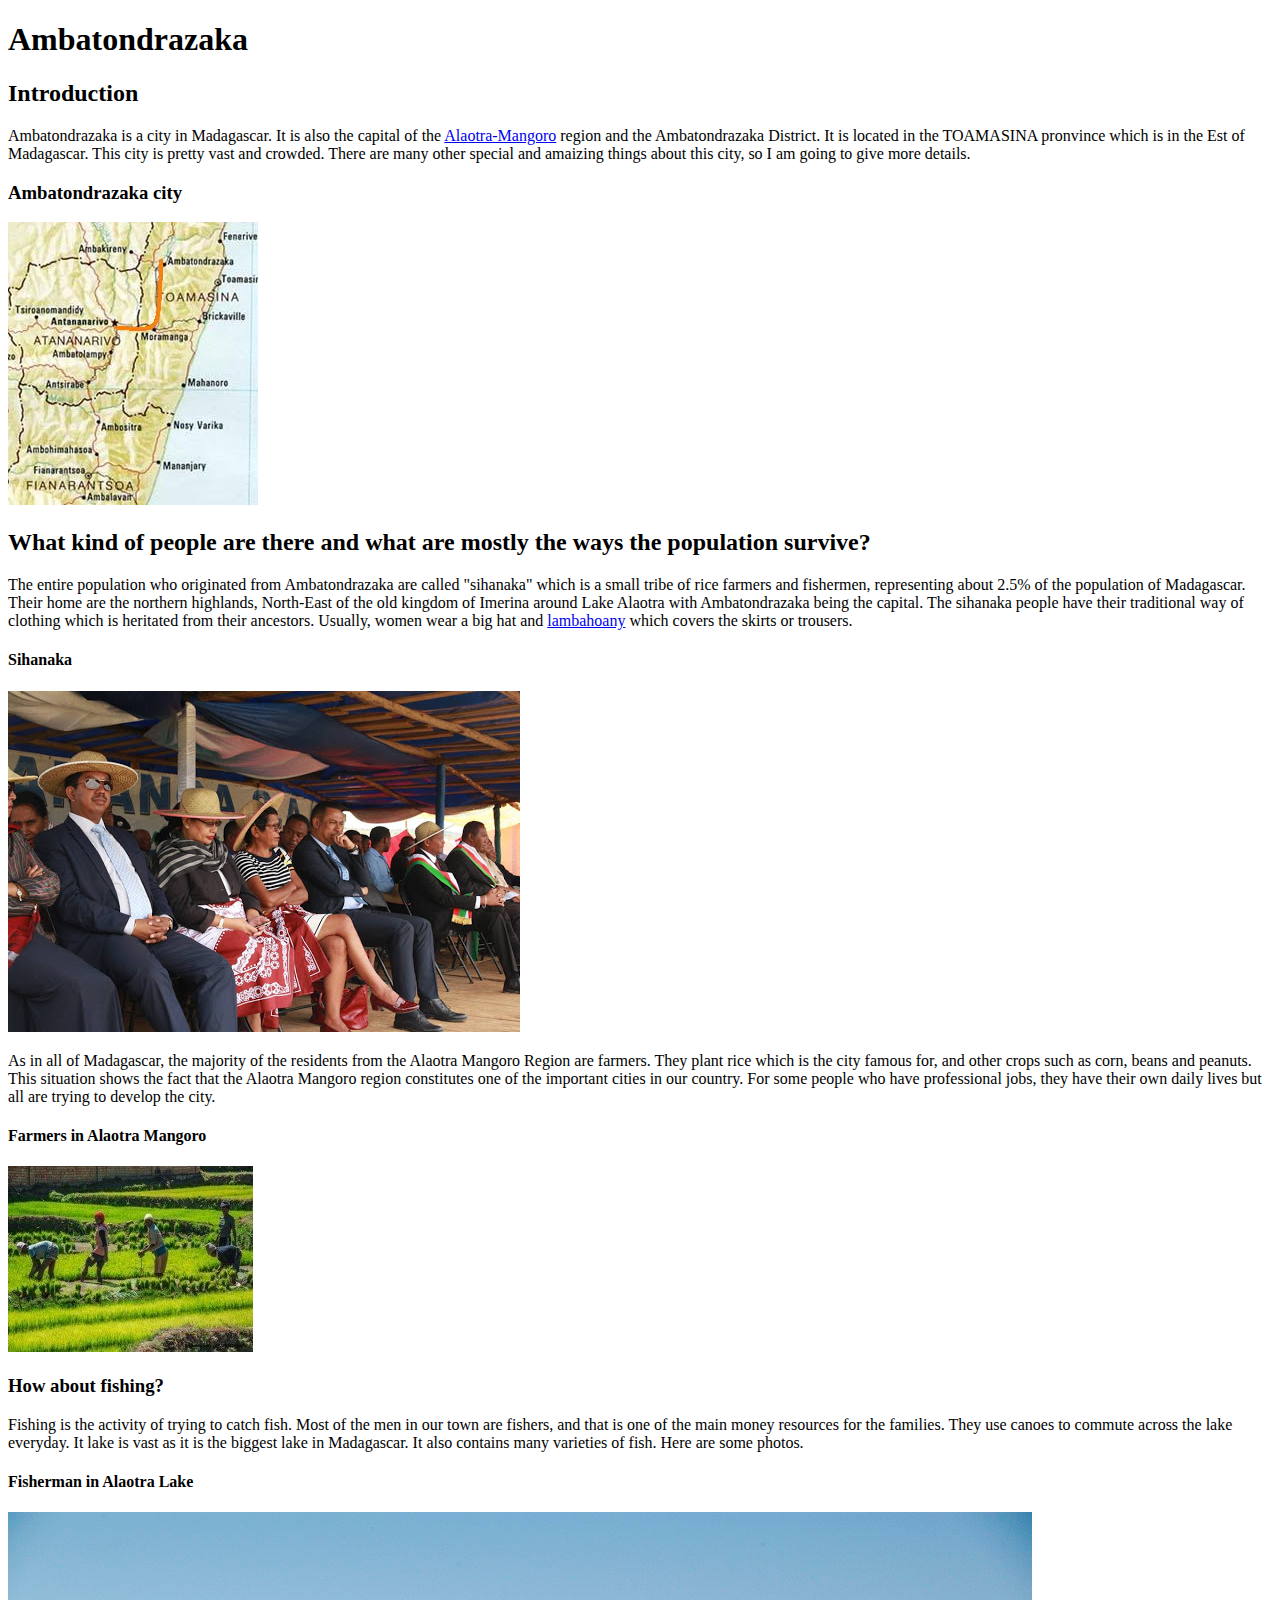
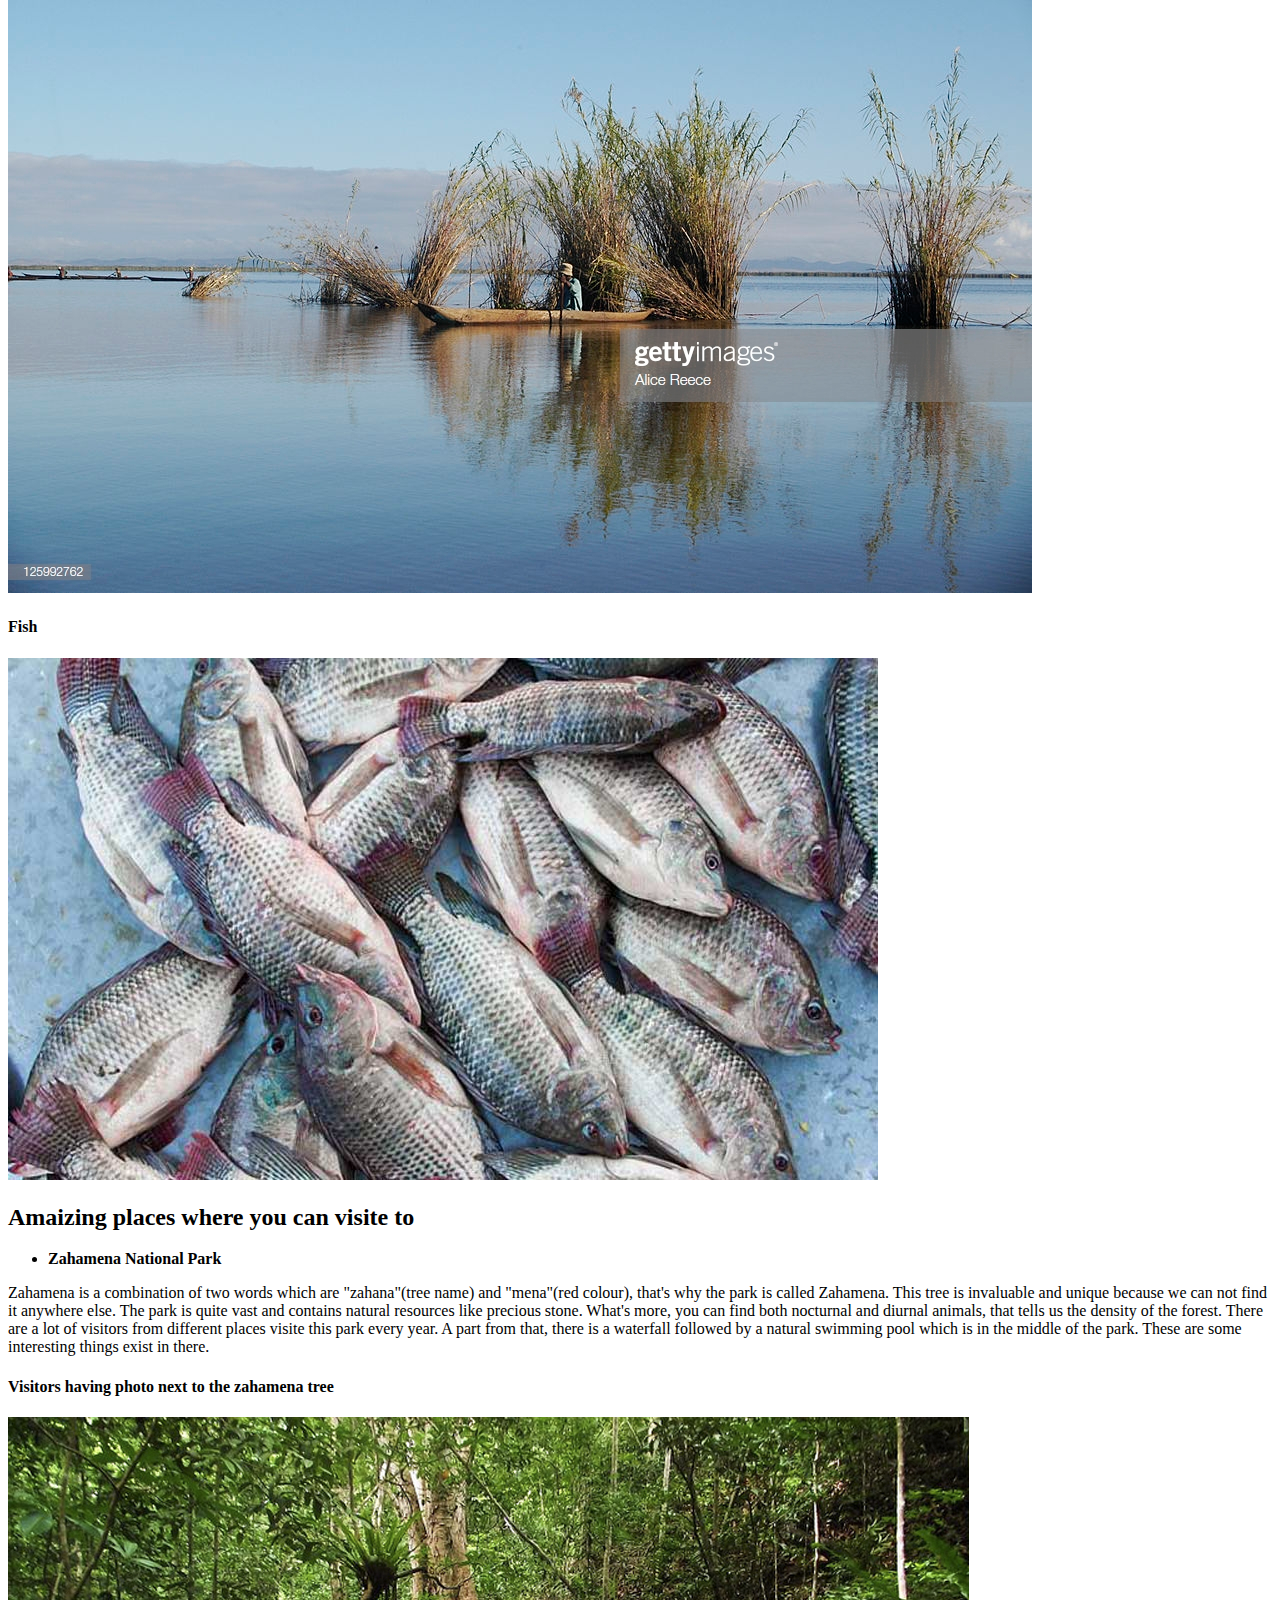
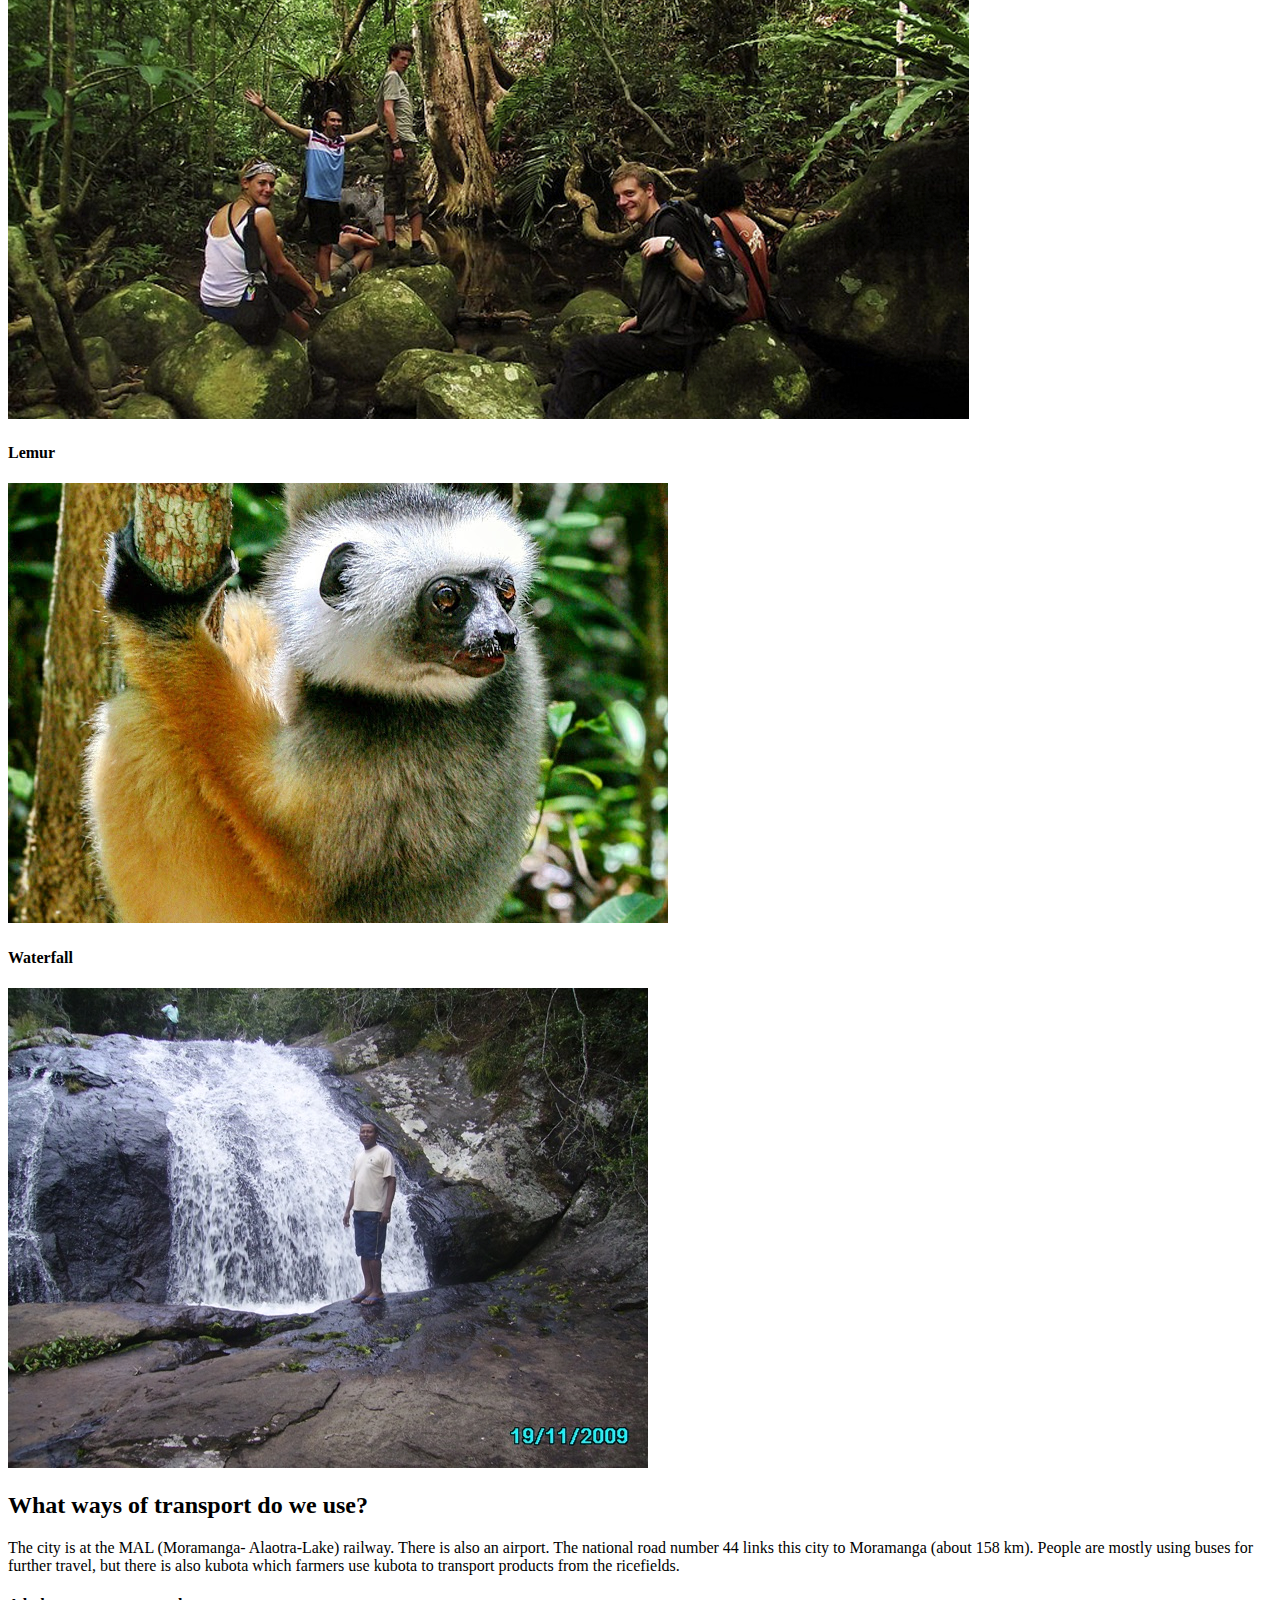
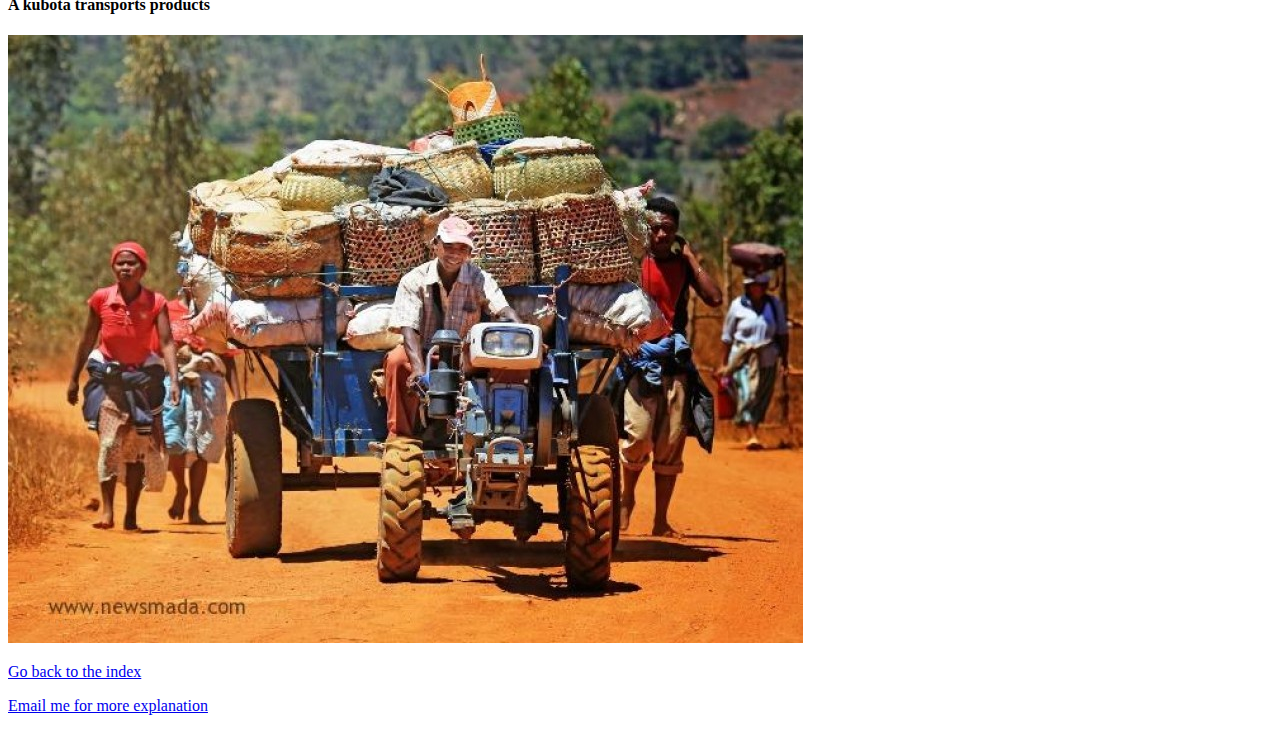
==== commit 80bf9b4b: "updated and modified blogs" ====
--- a/08-02-20.html
+++ b/08-02-20.html
@@ -28,13 +28,11 @@
         city,
         so I am going to give more details.
       </p>
-      <header>
-        <h4>
-          Ambatondrazaka city
-        </h4>
-      </header>
+      <h3>
+        Ambatondrazaka city
+      </h3>
       <img src="ambato.webp" alt="Ambatondrazaka">
-    </section>
+      </section>
     <section>
       <header>
         <h2>
@@ -119,7 +117,7 @@
       </p>
       <header>
         <h4>
-          Zahana mena tree
+          Visitors having photo next to the zahamena tree
         </h4>
       </header>
       <img src="zahamena.jpeg" alt="Zahana mena">
@@ -158,12 +156,12 @@
   </main>
   <nav>
     <p>
-      <a href="../index.html"> Go back to the index</a>
+      <a href="index.html"> Go back to the index</a>
     </p>
   </nav>
   <footer>
     <p>
-      <a href="harisoa.sn@gmail.com">
+      <a href="mailto:harisoa.sn@gmail.com?subject=html">
         Email me for more explanation
       </a>
     </p>
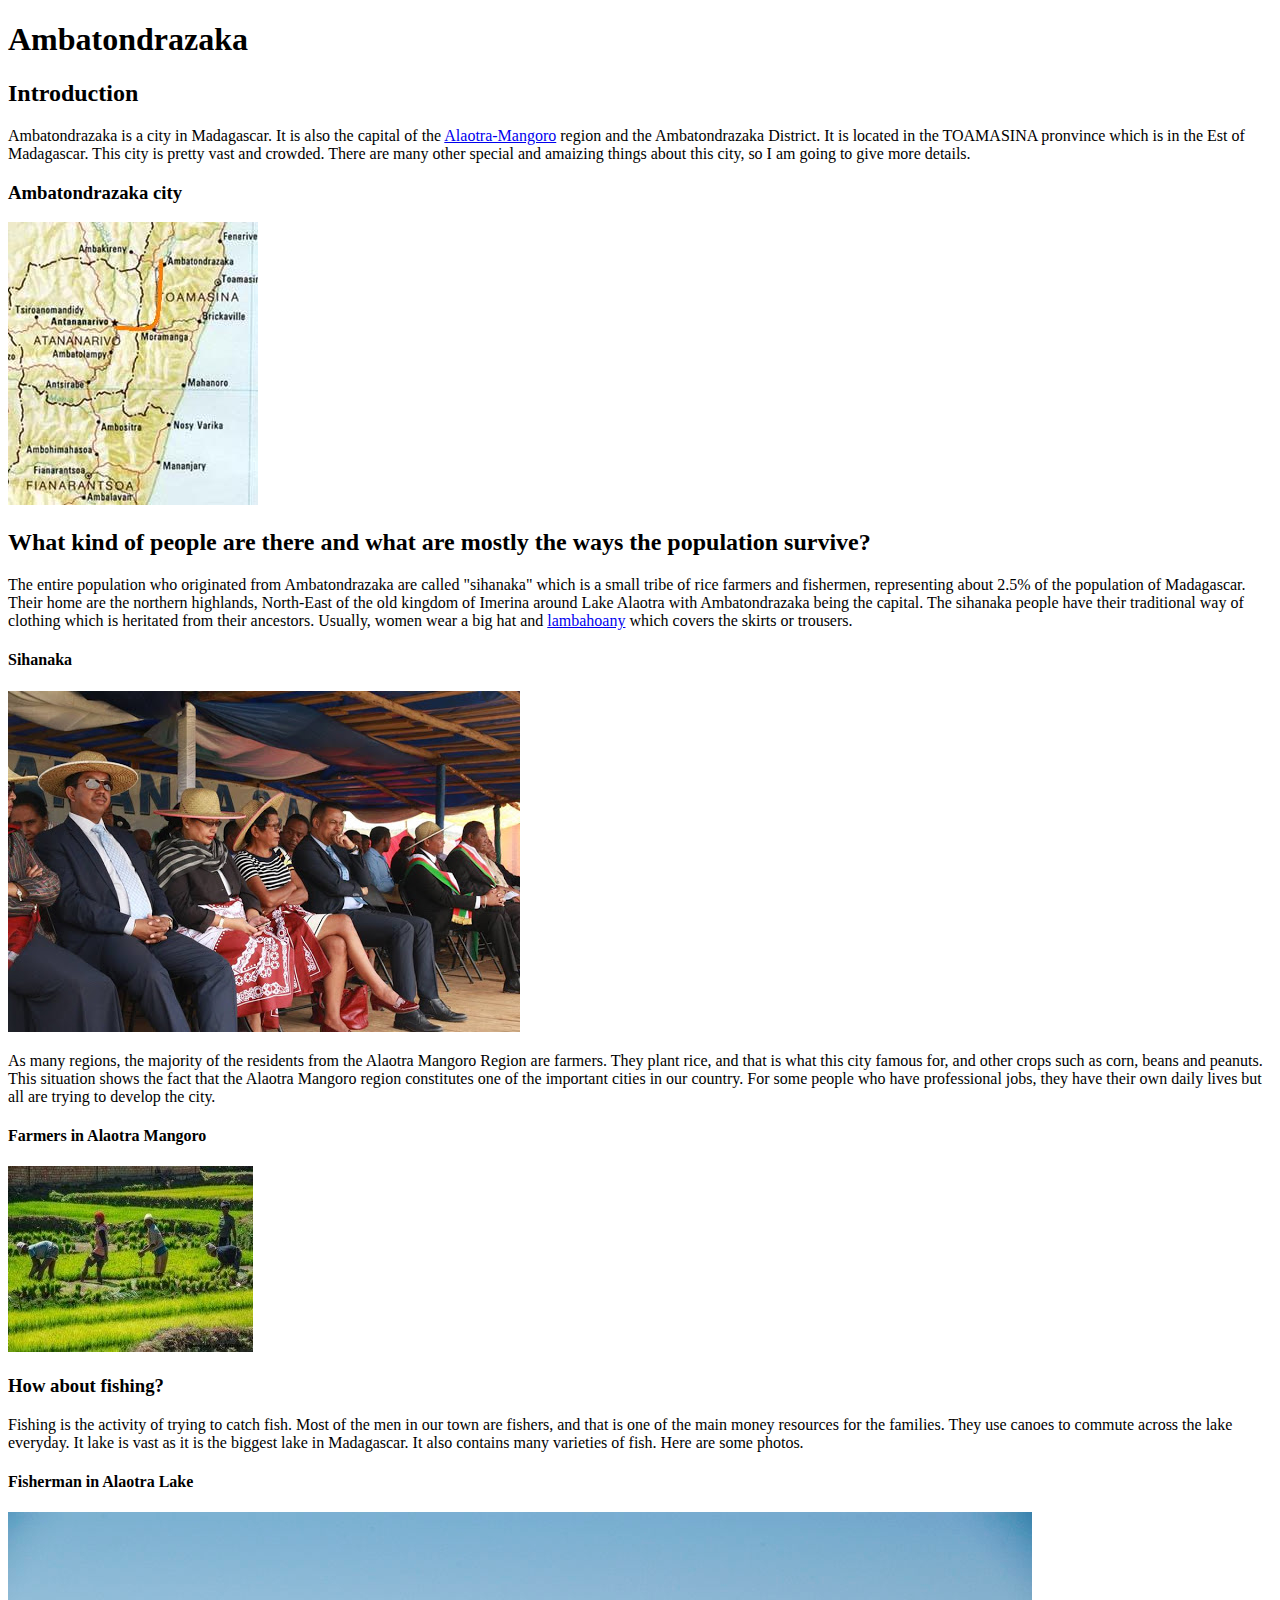
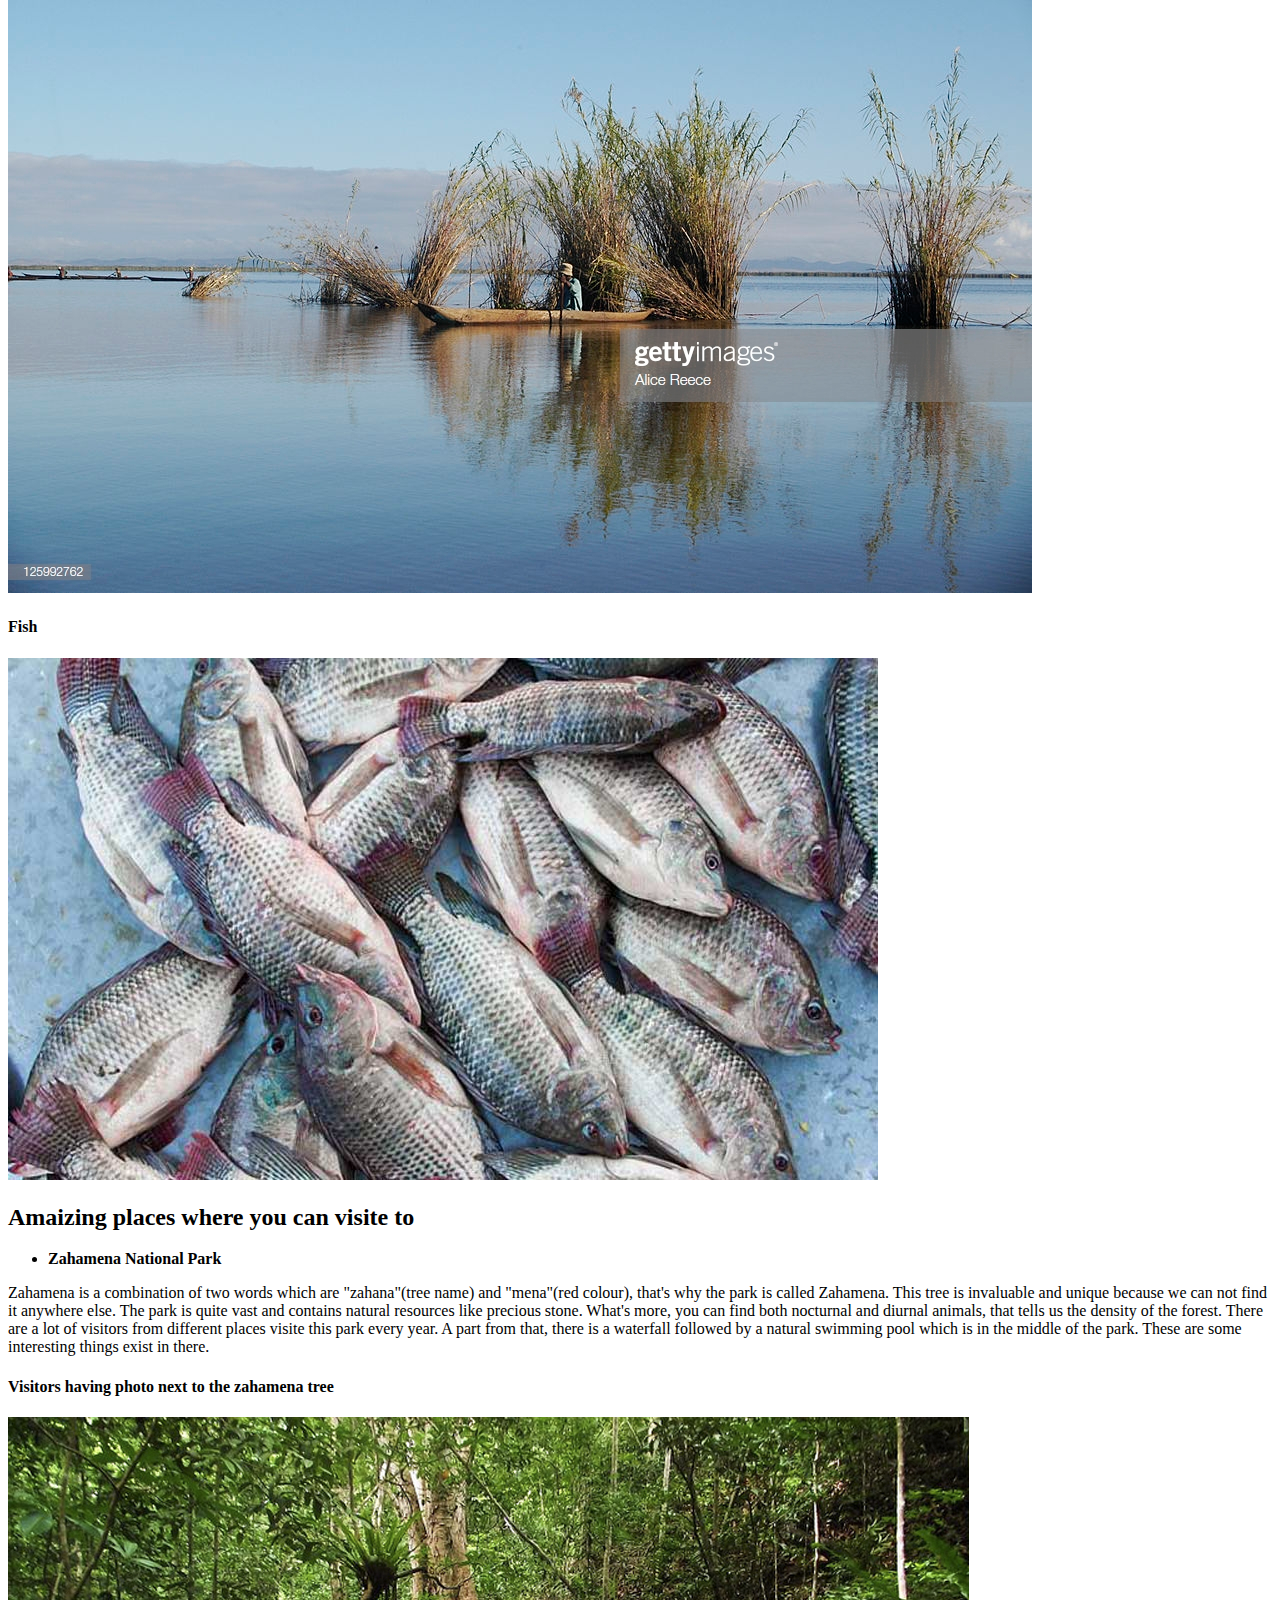
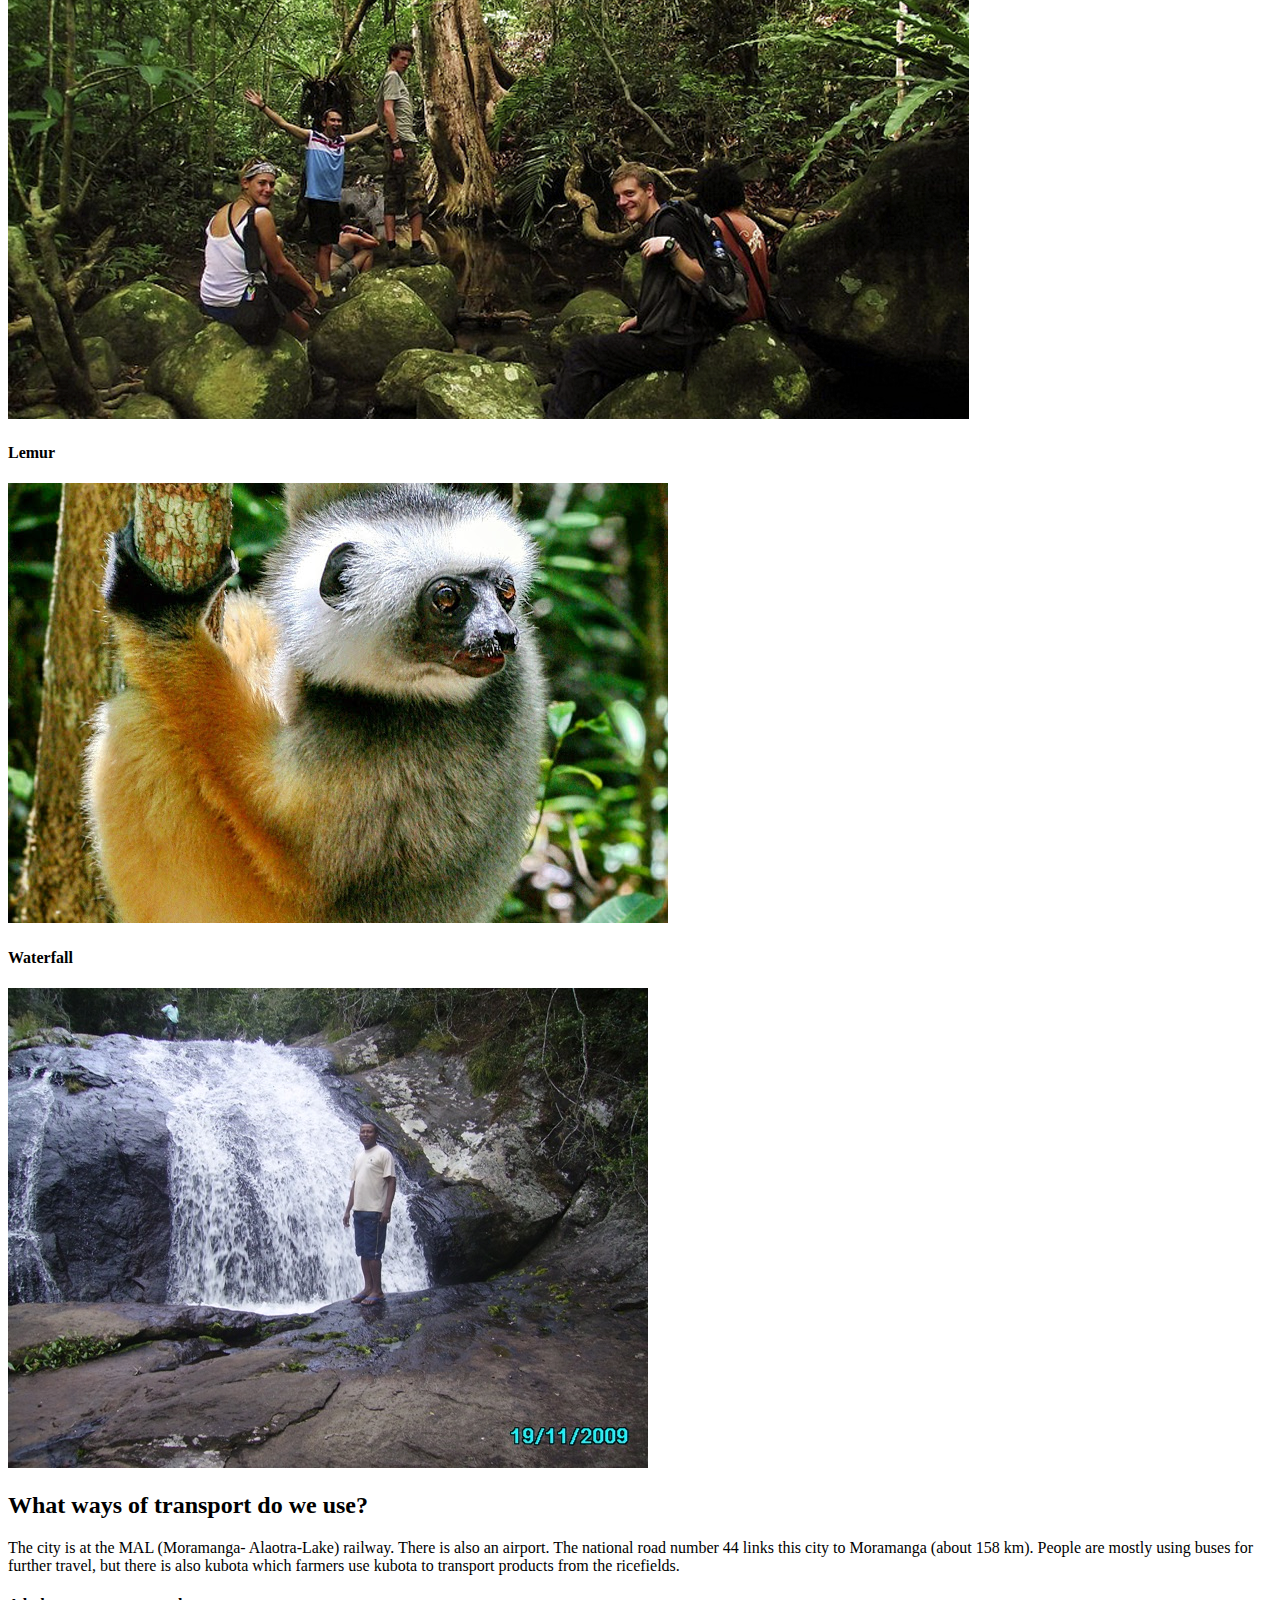
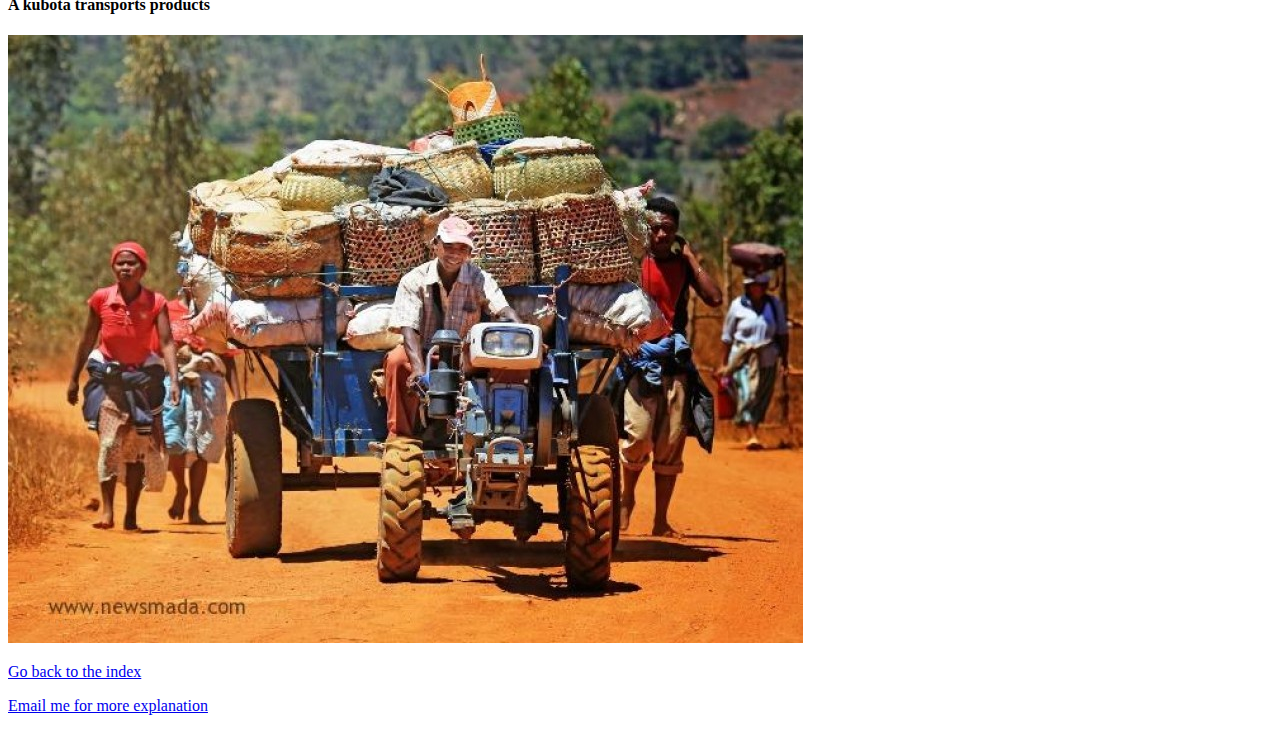
==== commit ebe87efd: "updated exercises" ====
--- a/08-02-20.html
+++ b/08-02-20.html
@@ -32,7 +32,7 @@
         Ambatondrazaka city
       </h3>
       <img src="ambato.webp" alt="Ambatondrazaka">
-      </section>
+    </section>
     <section>
       <header>
         <h2>
@@ -57,9 +57,9 @@
       </header>
       <img src="sihanaka.webp" alt="Zanak'Alaotra">
       <p>
-        As in all of Madagascar, the majority of the residents from the Alaotra Mangoro Region are farmers.
+        As many regions, the majority of the residents from the Alaotra Mangoro Region are farmers.
         They
-        plant rice which is the city famous for, and other crops such as corn, beans and peanuts. This
+        plant rice, and that is what this city famous for, and other crops such as corn, beans and peanuts. This
         situation shows the fact that the Alaotra Mangoro region constitutes one of the important cities in our
         country.
         For some people who have professional jobs, they have their own daily lives but all are trying to develop the
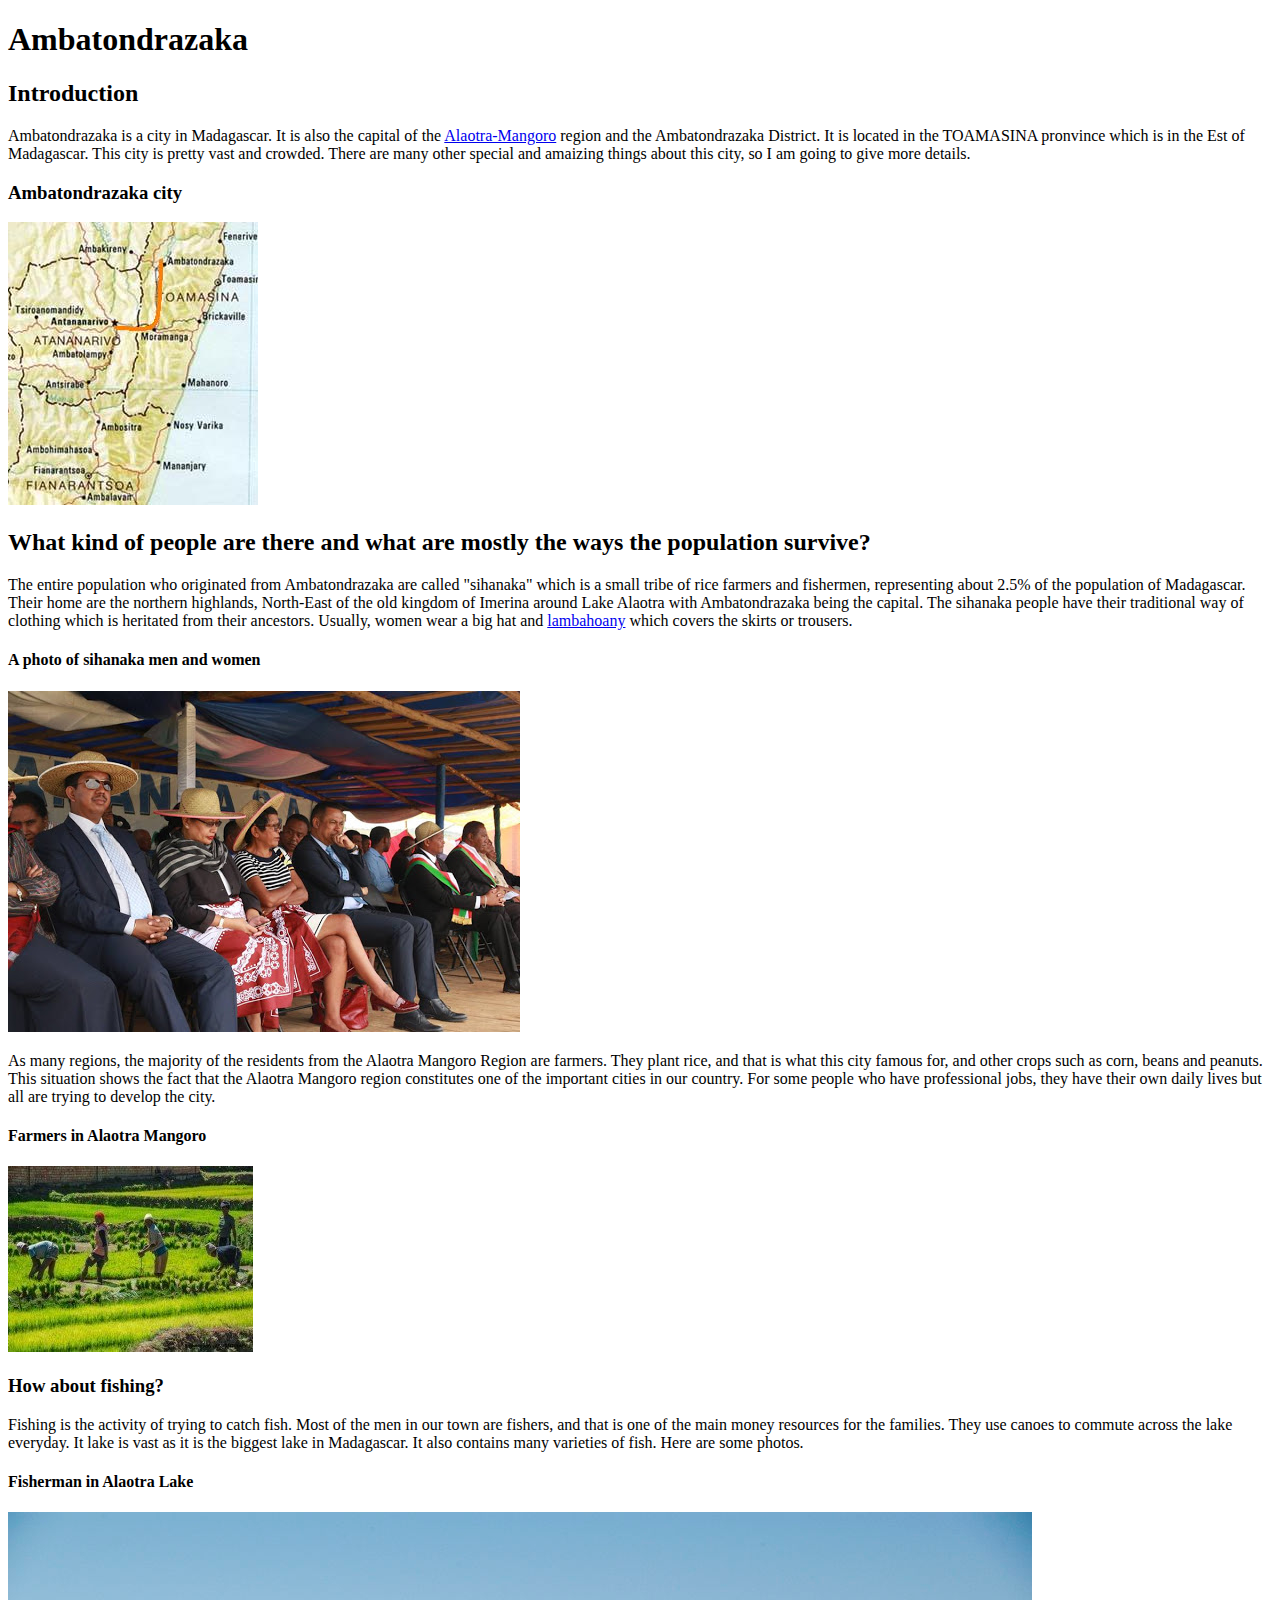
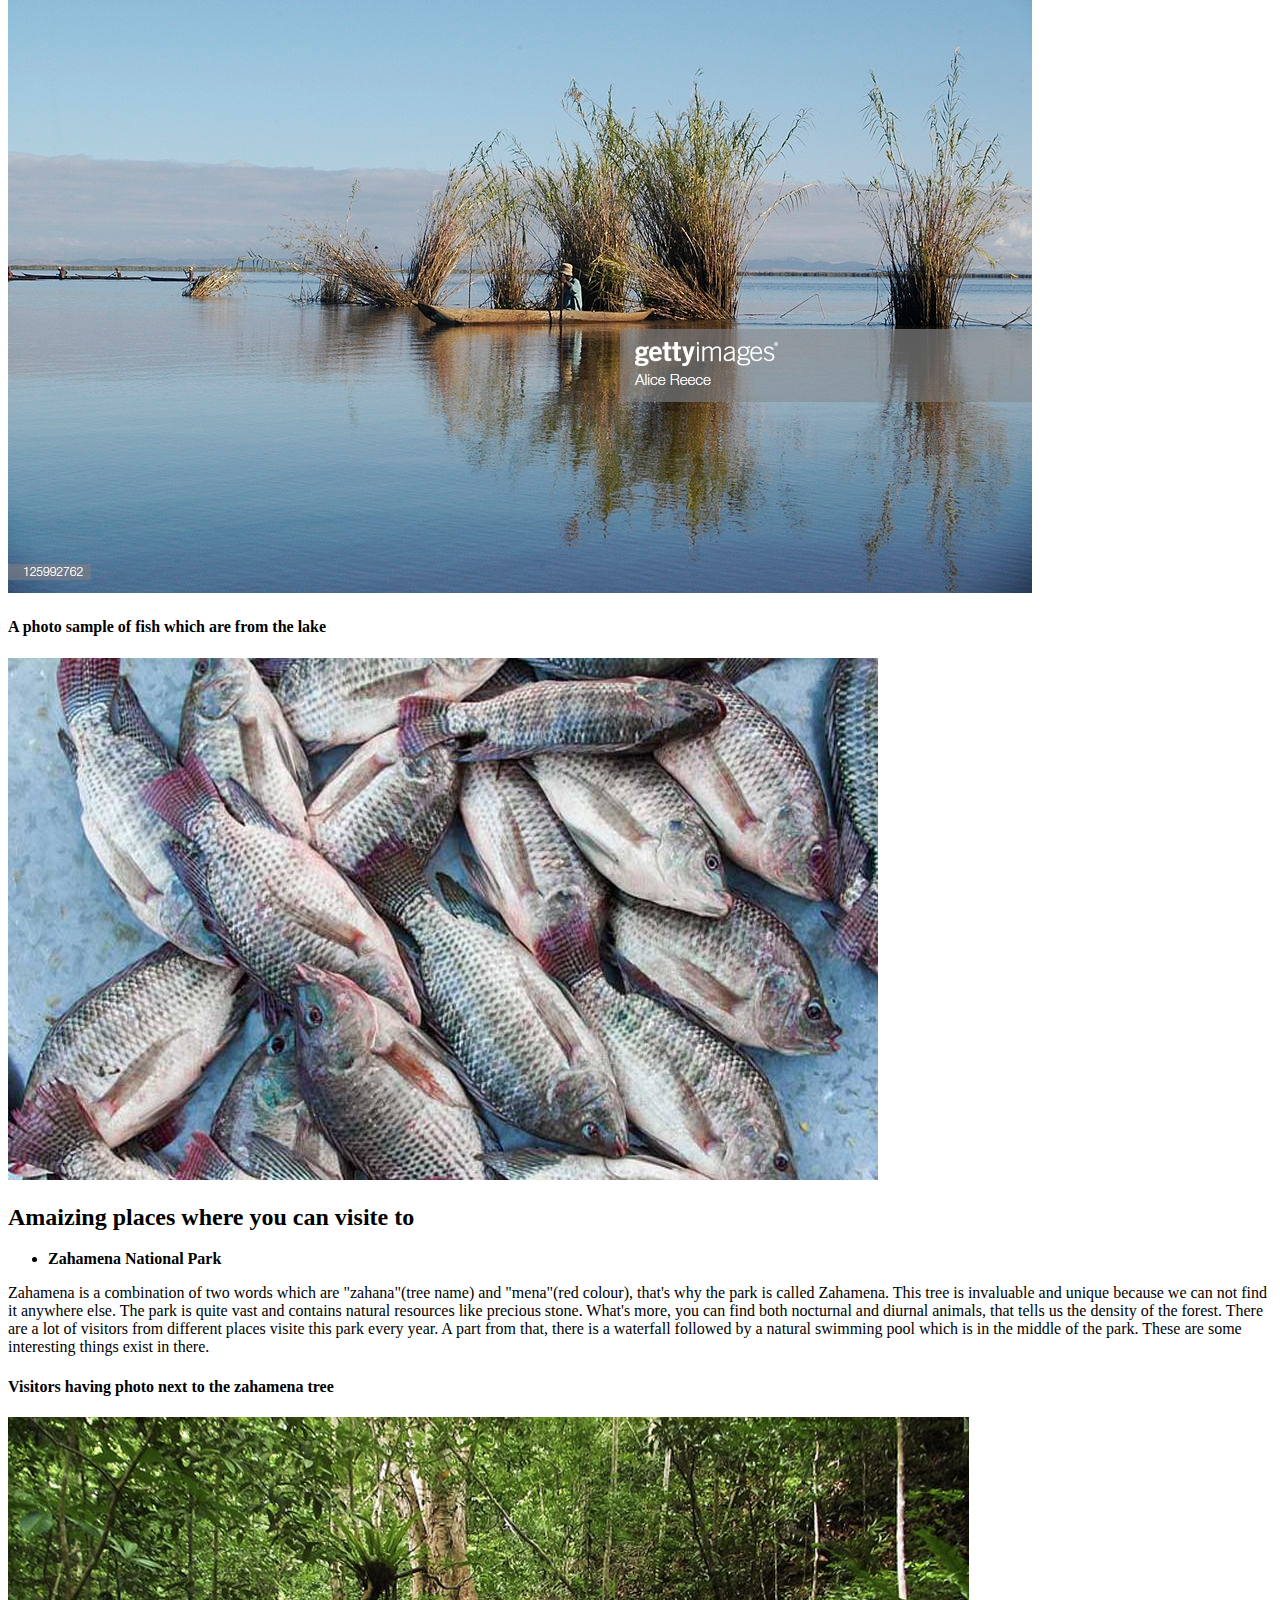
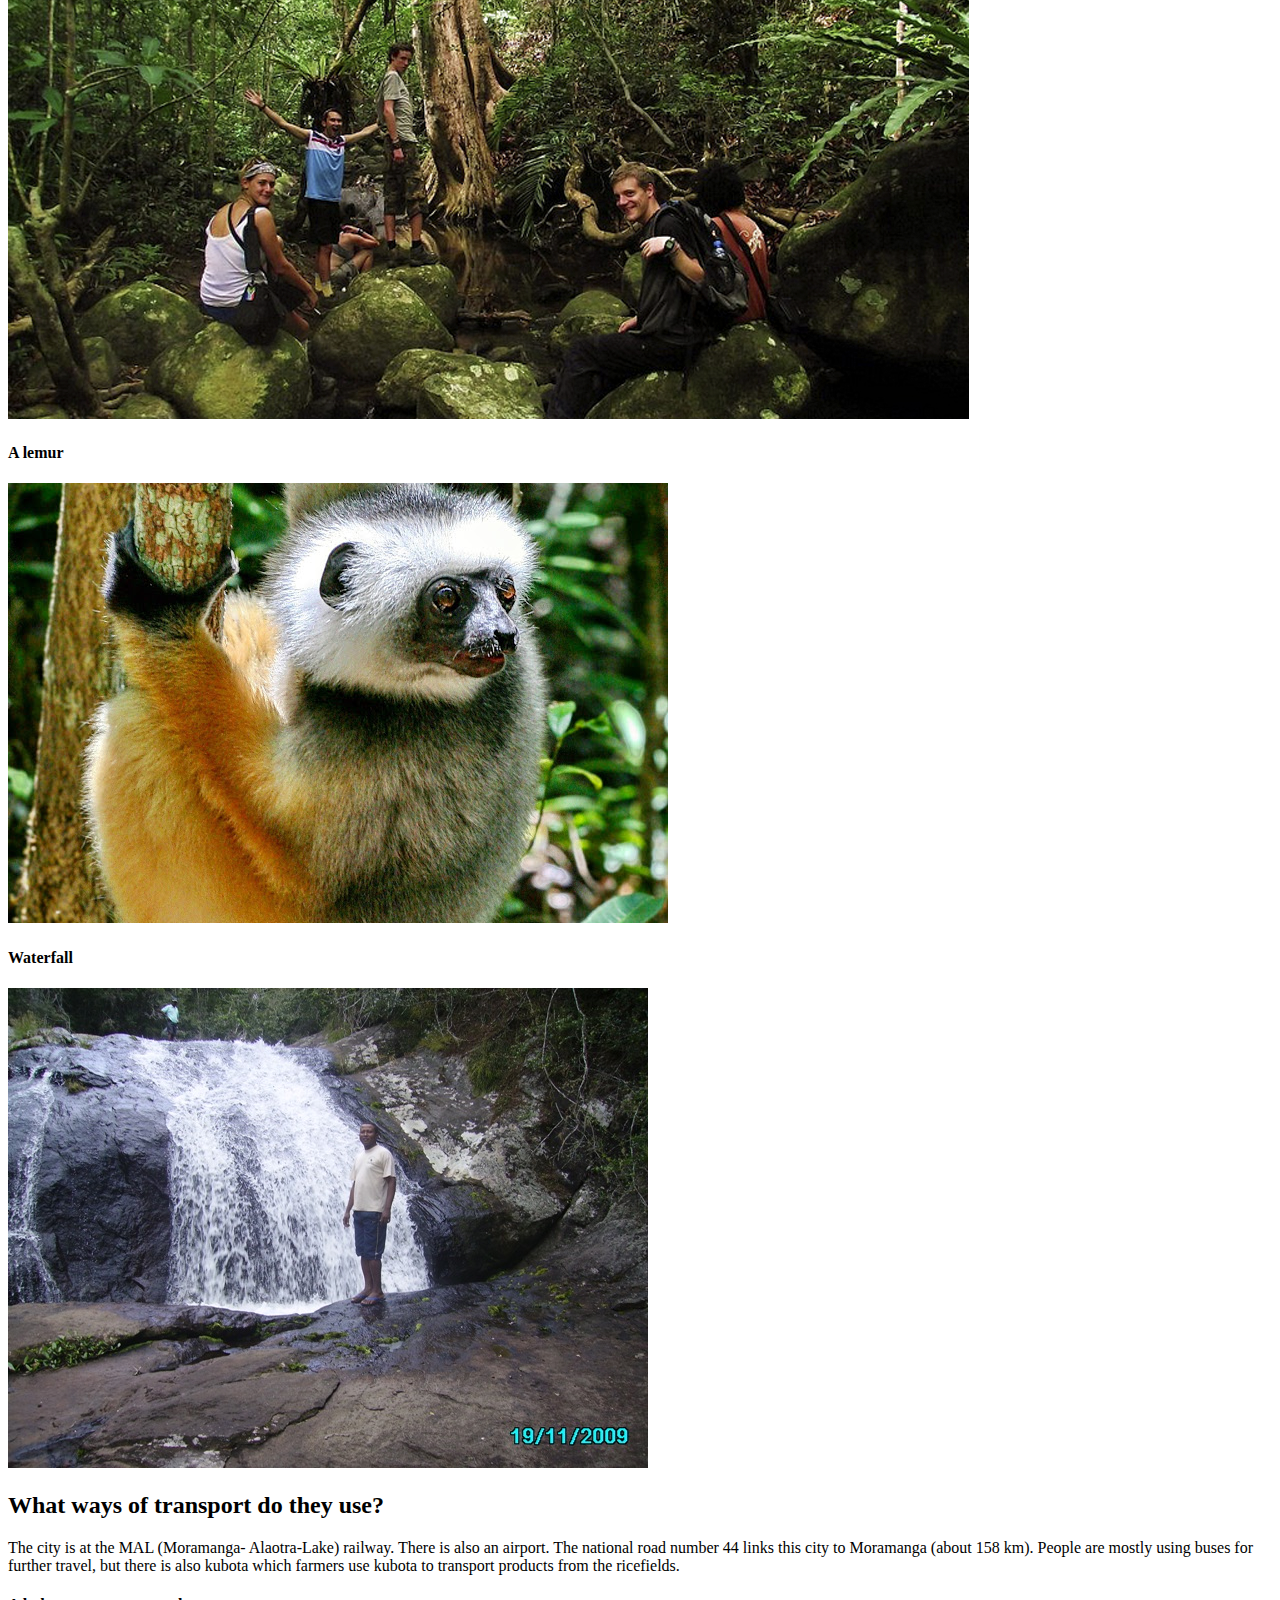
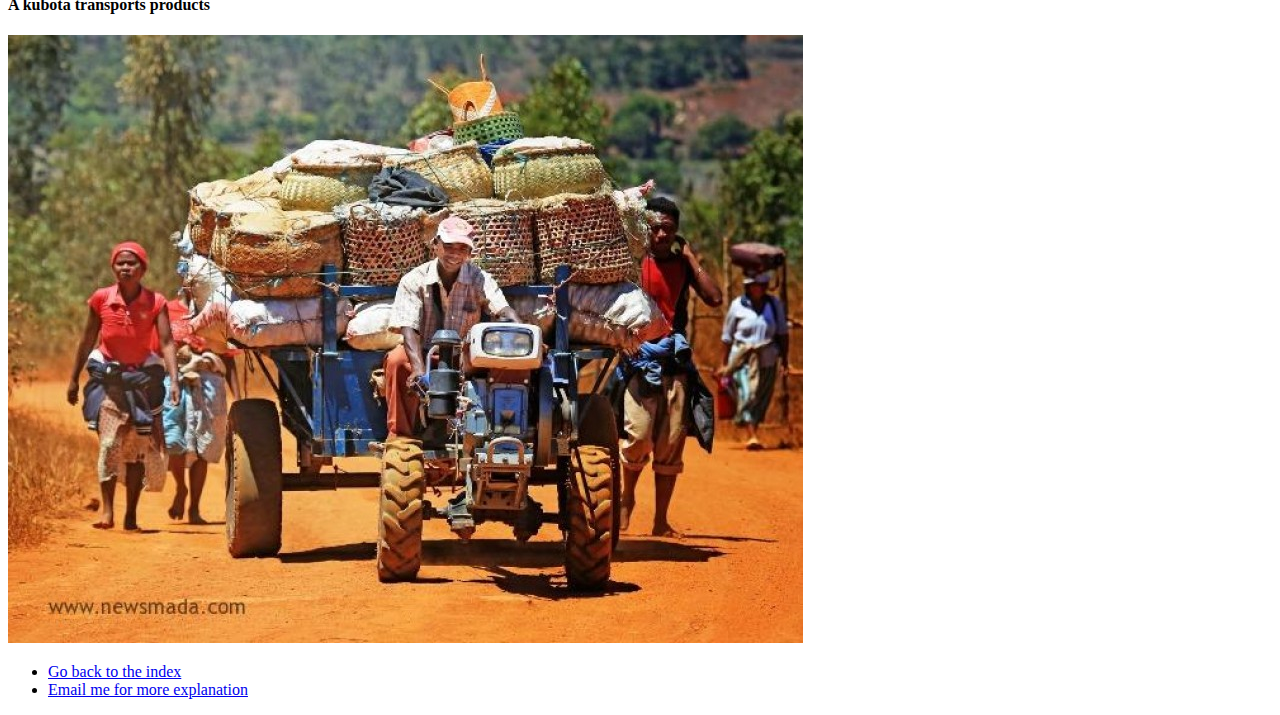
==== commit e51f45ad: "updated posts" ====
--- a/08-02-20.html
+++ b/08-02-20.html
@@ -50,11 +50,9 @@
           href="https://www.google.com/search?q=lambahoany+madagascar&rlz=1C1AVFC_enMG885MG885&oq=lambahoany&aqs=chrome.1.69i57j0l7.8483j0j8&sourceid=chrome&ie=UTF-8">lambahoany</a>
         which covers the skirts or trousers.
       </p>
-      <header>
-        <h4>
-          Sihanaka
-        </h4>
-      </header>
+      <h4>
+        A photo of sihanaka men and women
+      </h4>
       <img src="sihanaka.webp" alt="Zanak'Alaotra">
       <p>
         As many regions, the majority of the residents from the Alaotra Mangoro Region are farmers.
@@ -65,11 +63,9 @@
         For some people who have professional jobs, they have their own daily lives but all are trying to develop the
         city.
       </p>
-      <header>
-        <h4>
-          Farmers in Alaotra Mangoro
-        </h4>
-      </header>
+      <h4>
+        Farmers in Alaotra Mangoro
+      </h4>
       <img src="farmers.webp" alt="Farmers">
       <header>
         <h3>
@@ -82,17 +78,13 @@
         lake is vast as it is the biggest lake in Madagascar. It also contains many varieties of fish. Here are
         some photos.
       </p>
-      <header>
-        <h4>
-          Fisherman in Alaotra Lake
-        </h4>
-      </header>
+      <h4>
+        Fisherman in Alaotra Lake
+      </h4>
       <img src="lake.jpg" alt>
-      <header>
-        <h4>
-          Fish
-        </h4>
-      </header>
+      <h4>
+        A photo sample of fish which are from the lake
+      </h4>
       <img src="fish.webp" alt>
     </section>
     <section>
@@ -115,29 +107,23 @@
         A part from that, there is a waterfall followed by a natural swimming pool which is in the middle of the park.
         These are some interesting things exist in there.
       </p>
-      <header>
-        <h4>
-          Visitors having photo next to the zahamena tree
-        </h4>
-      </header>
+      <h4>
+        Visitors having photo next to the zahamena tree
+      </h4>
       <img src="zahamena.jpeg" alt="Zahana mena">
-      <header>
-        <h4>
-          Lemur
-        </h4>
-      </header>
+      <h4>
+        A lemur
+      </h4>
       <img src="lemur.webp" alt="lemur">
-      <header>
-        <h4>
-          Waterfall
-        </h4>
-      </header>
+      <h4>
+        Waterfall
+      </h4>
       <img src="waterfall.webp" alt="waterfall">
     </section>
     <section>
       <header>
         <h2>
-          What ways of transport do we use?
+          What ways of transport do they use?
         </h2>
       </header>
       <p>
@@ -145,26 +131,24 @@
         44 links this city to Moramanga (about 158 km). People are mostly using buses for further travel, but there is
         also kubota which farmers use kubota to transport products from the ricefields.
       </p>
-      <header>
-        <h4>
-          A kubota transports products
-        </h4>
-      </header>
+      <h4>
+        A kubota transports products
+      </h4>
       <img src="kubota.webp" alt>
     </section>
 
   </main>
-  <nav>
-    <p>
-      <a href="index.html"> Go back to the index</a>
-    </p>
-  </nav>
   <footer>
-    <p>
-      <a href="mailto:harisoa.sn@gmail.com?subject=html">
-        Email me for more explanation
-      </a>
-    </p>
+    <nav>
+      <ul>
+        <li>
+          <a href="index.html">Go back to the index</a>
+        </li>
+        <li>
+          <a href="mailto:harisoa.sn@gmail.com?subject=html">Email me for more explanation</a>
+        </li>
+      </ul>
+    </nav>
   </footer>
 </body>
 
